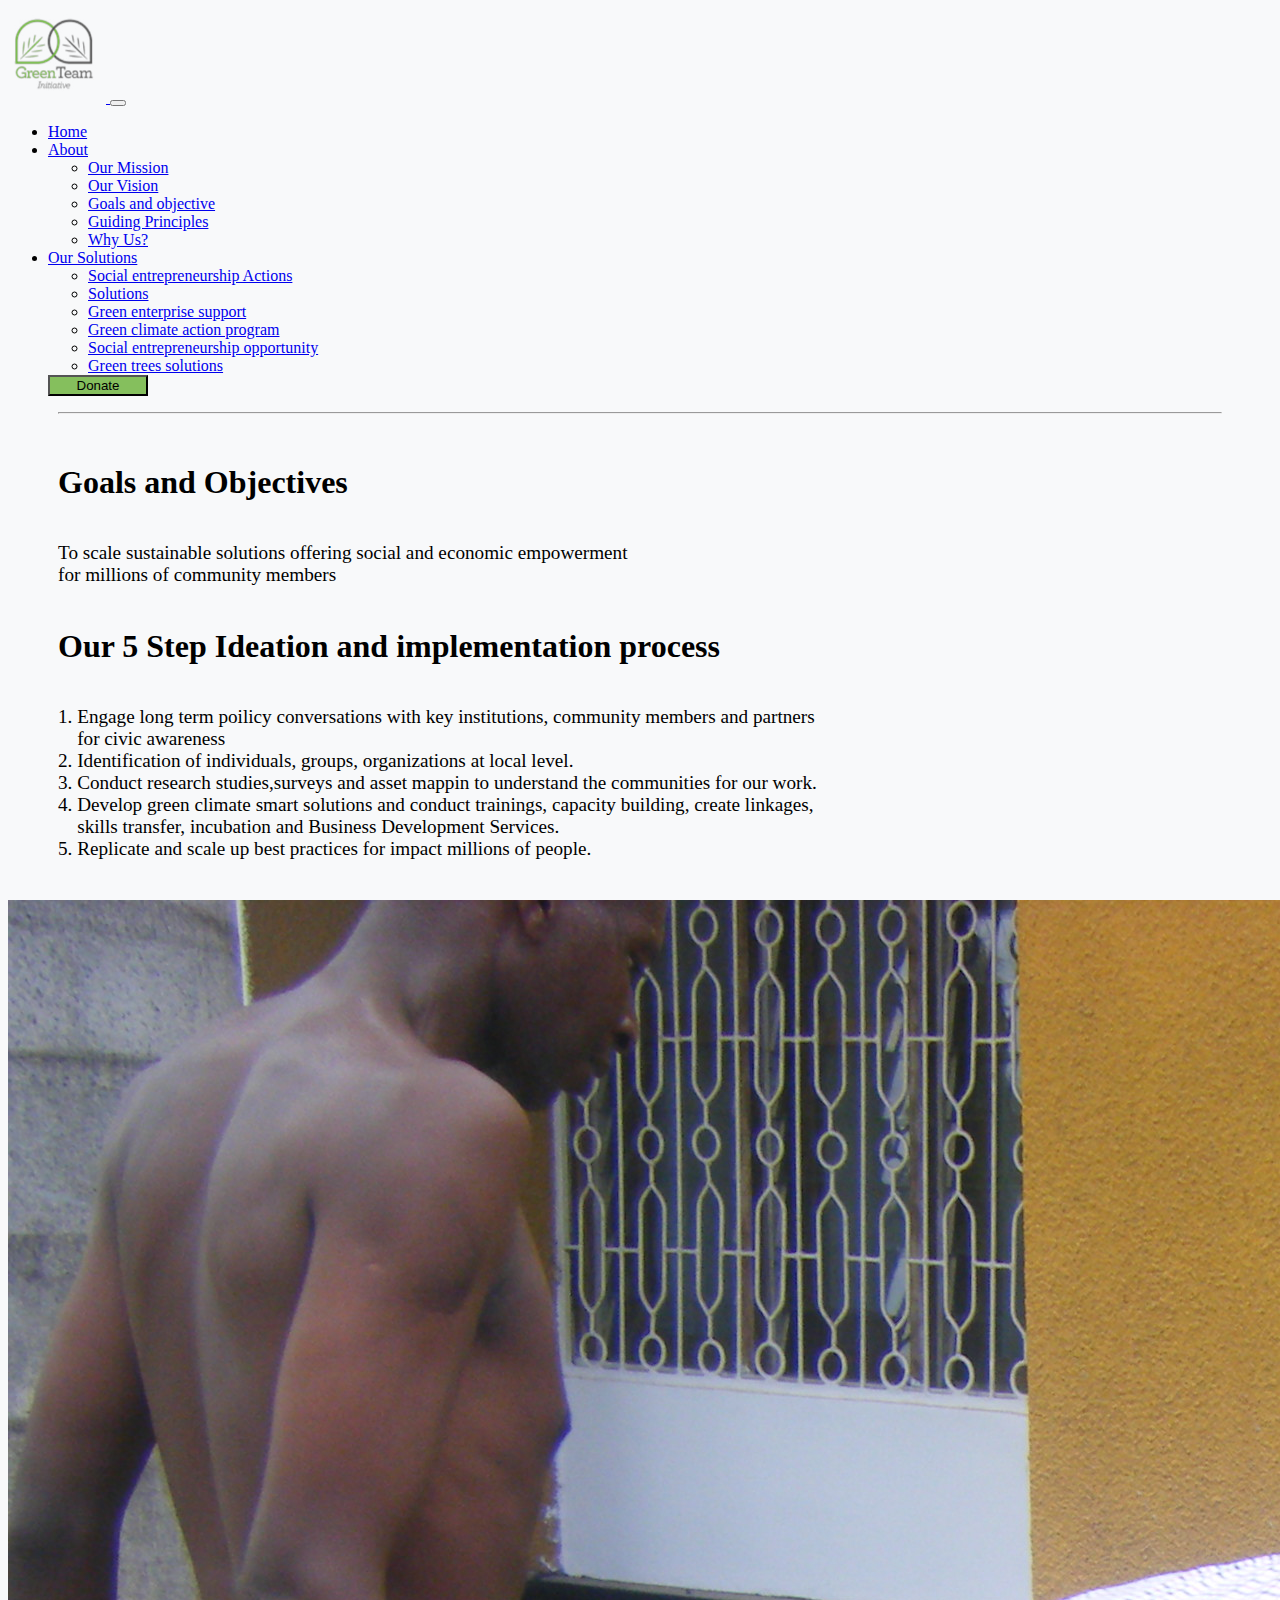
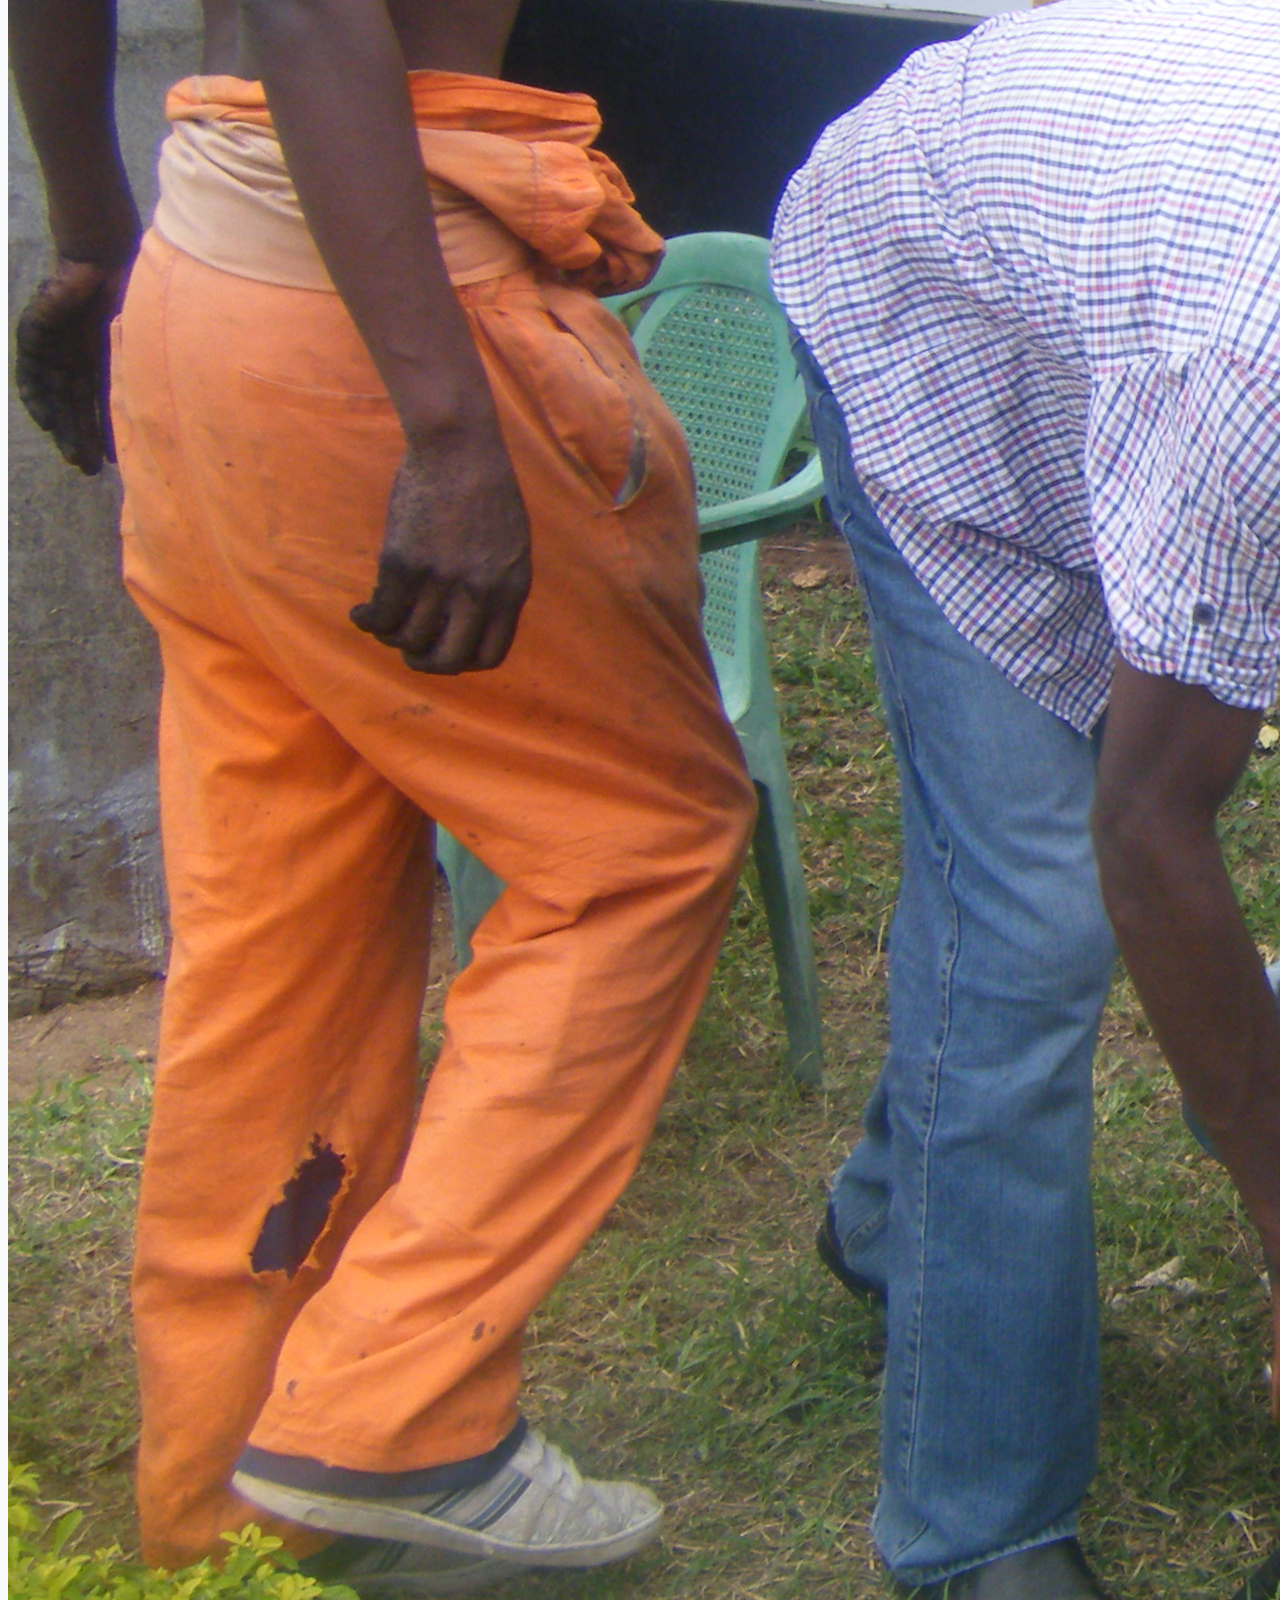
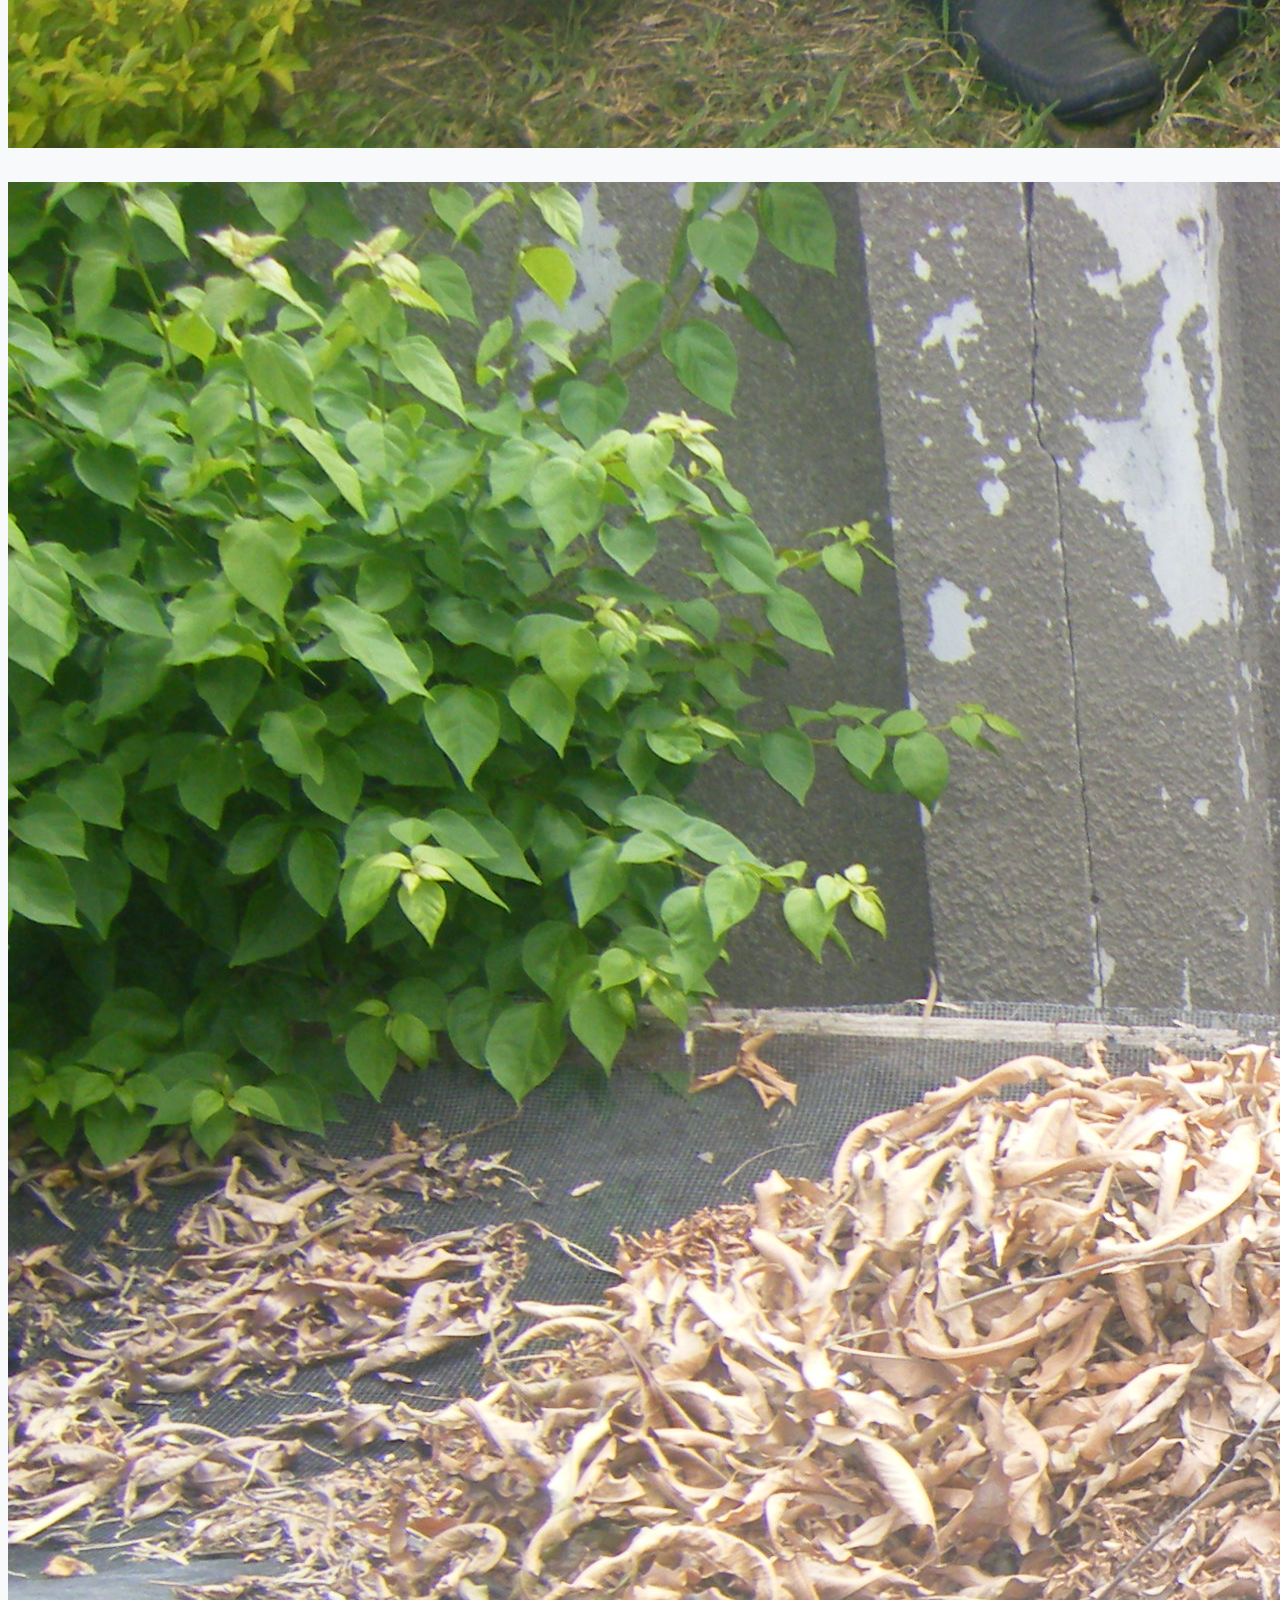
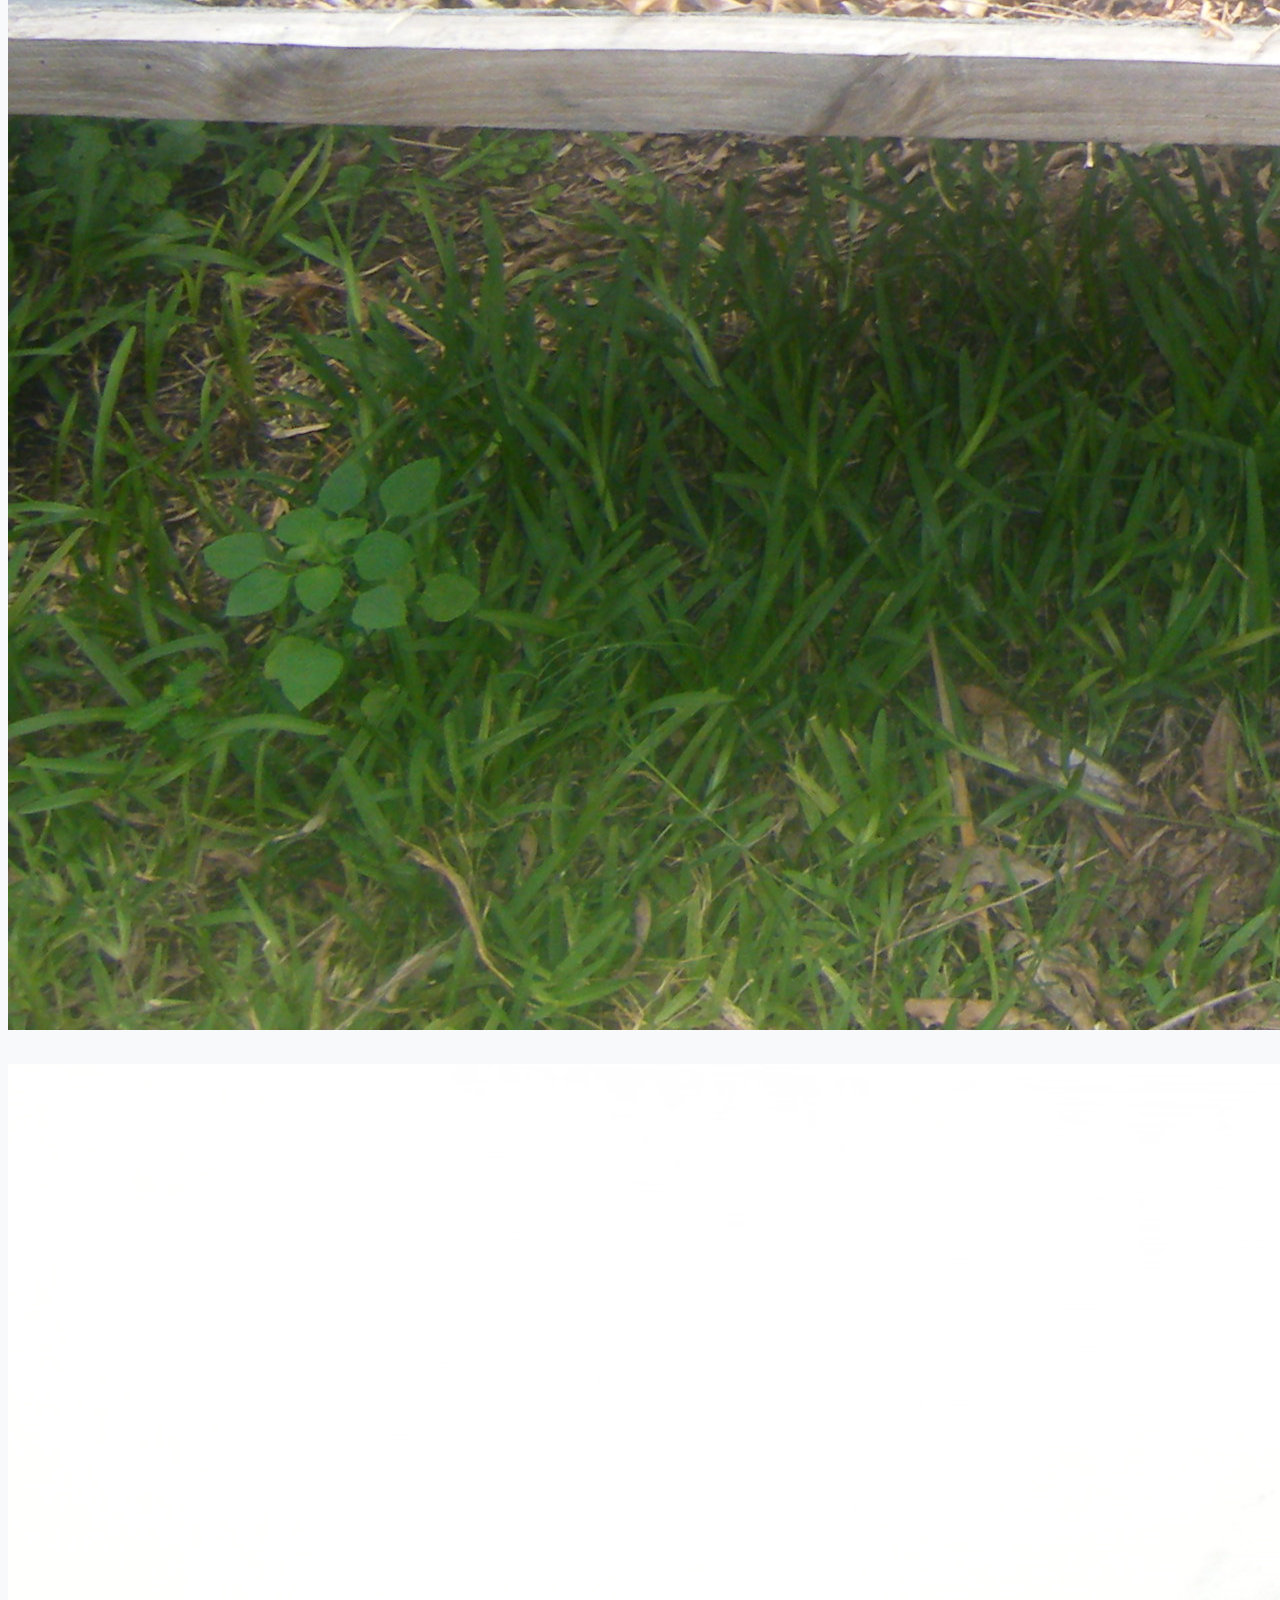
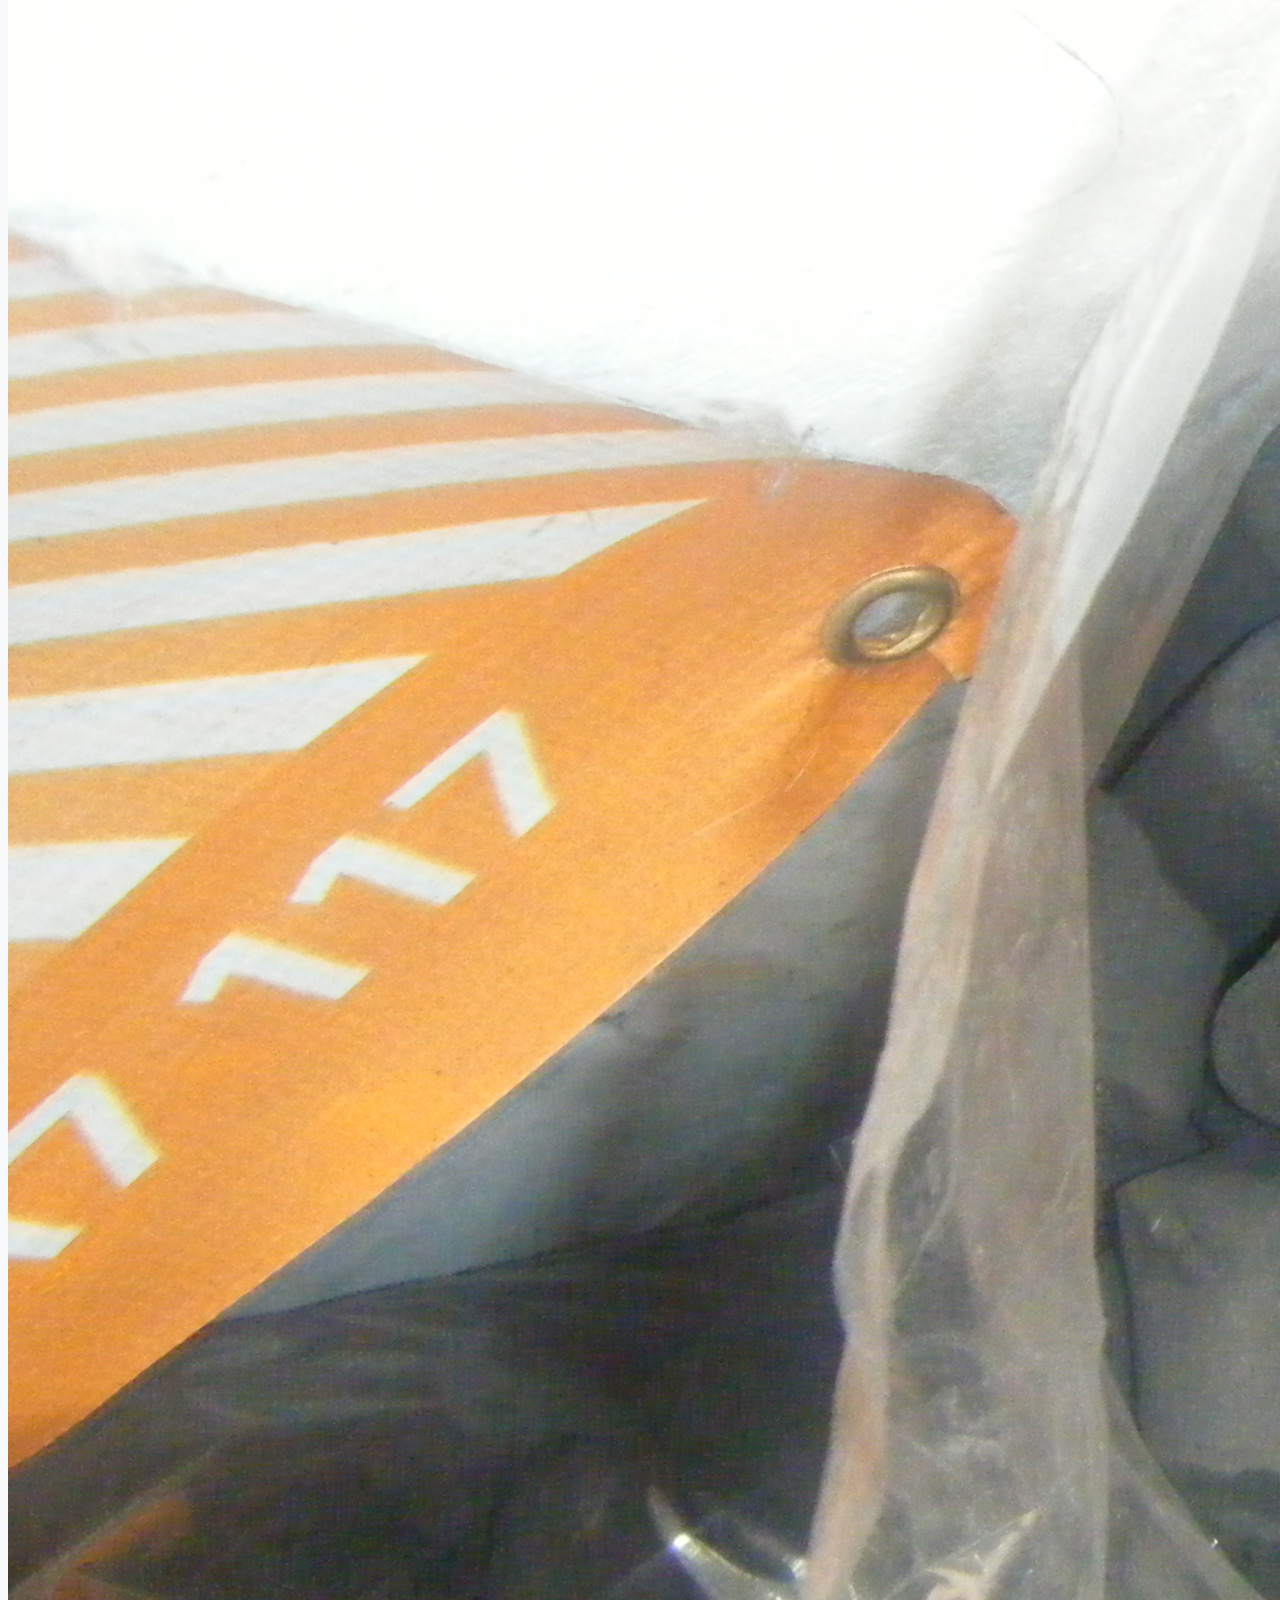
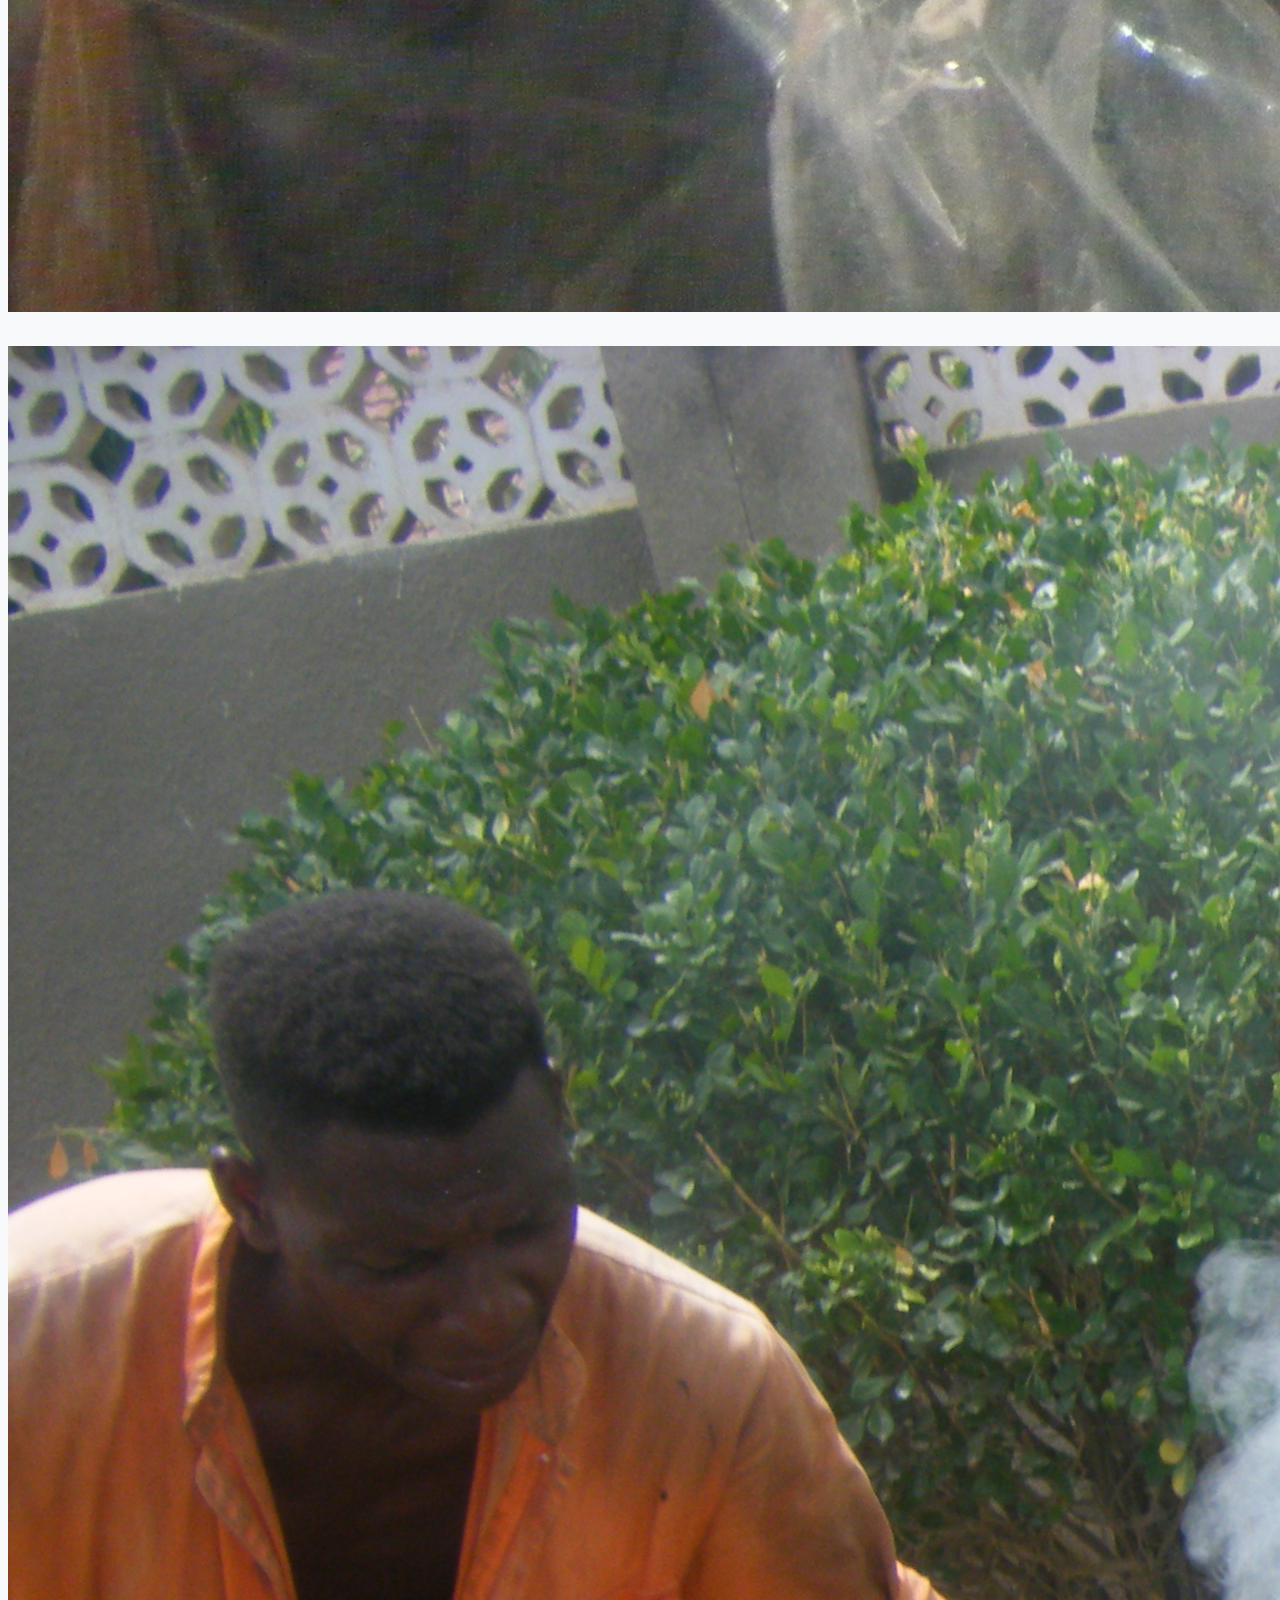
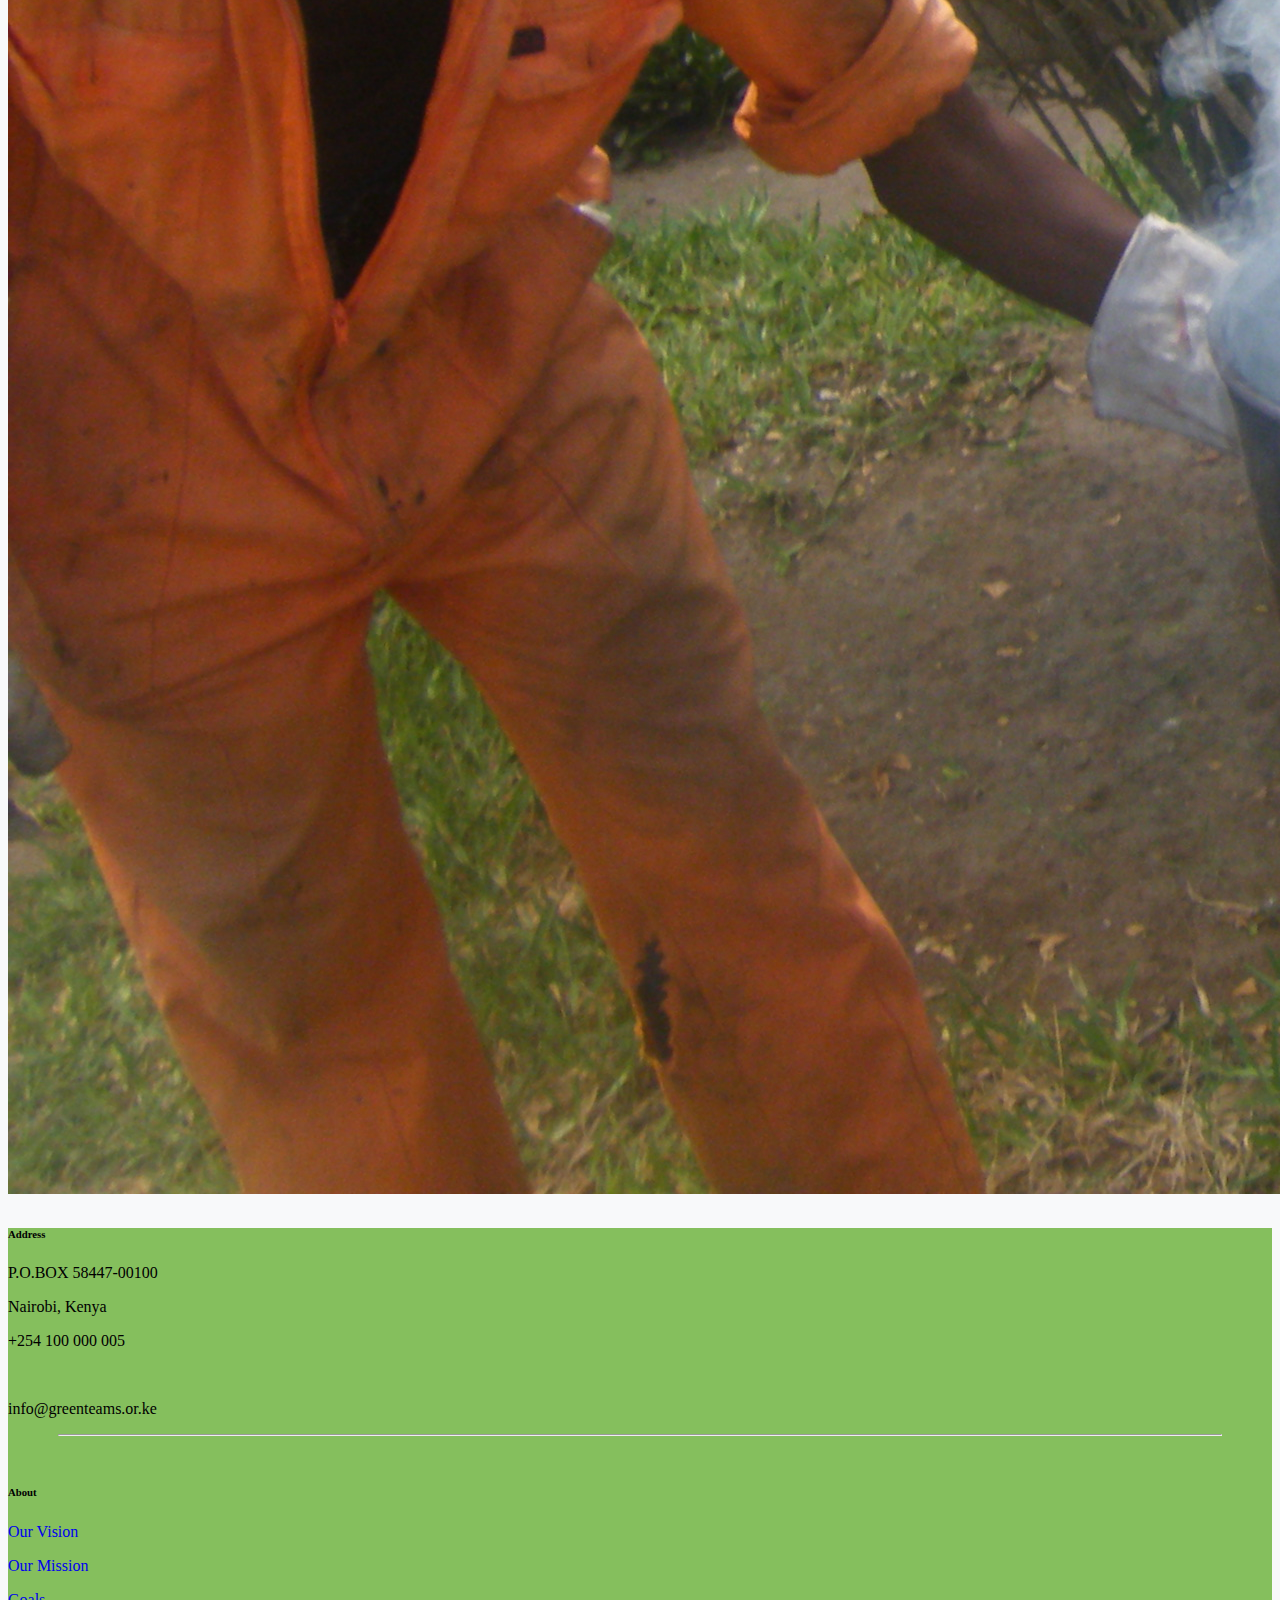
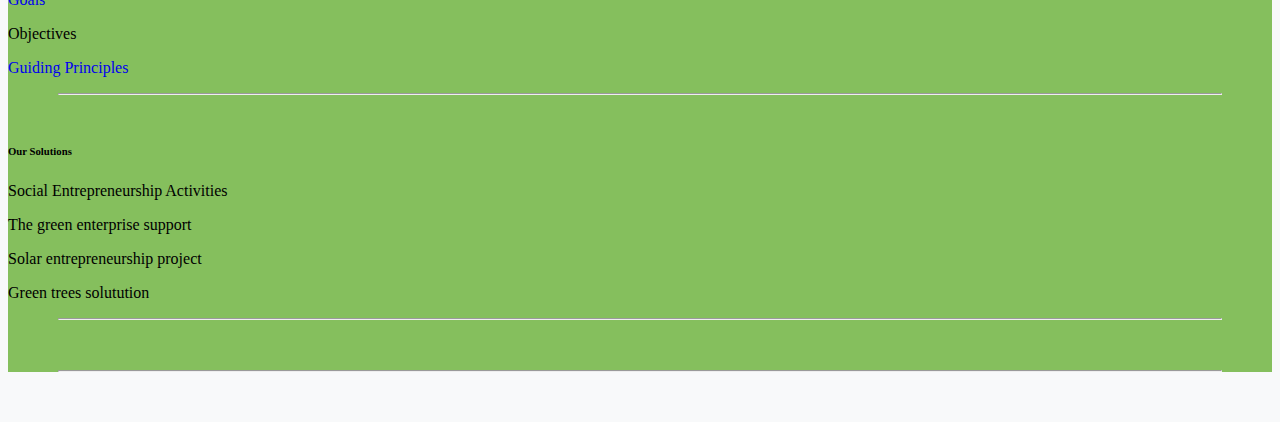
==== goals_and_objectives.html @ 404ea9c5 "Commit two" ====
<!DOCTYPE html>
<html lang="en">

<head>
  <meta charset="UTF-8">
  <meta http-equiv="X-UA-Compatible" content="IE=edge">
  <meta name="viewport" content="width=device-width, initial-scale=1.0">



  <!-- Bootstrap links below -->

  <link href="https://cdn.jsdelivr.net/npm/bootstrap@5.2.3/dist/css/bootstrap.min.css" rel="stylesheet"
    integrity="sha384-rbsA2VBKQhggwzxH7pPCaAqO46MgnOM80zW1RWuH61DGLwZJEdK2Kadq2F9CUG65" crossorigin="anonymous">
  <script src="https://cdn.jsdelivr.net/npm/bootstrap@5.2.3/dist/js/bootstrap.bundle.min.js"
    integrity="sha384-kenU1KFdBIe4zVF0s0G1M5b4hcpxyD9F7jL+jjXkk+Q2h455rYXK/7HAuoJl+0I4"
    crossorigin="anonymous"></script>

  <!-- bootstrap end -->

  <!-- CSS links below -->
  <link rel="stylesheet" href="assets/index.css">

  <link rel="icon" href="assets/Group 7.ico">

  <title>Team Green</title>
</head>

<body>
  <header>
    <nav class="navbar navbar-expand-lg bg-light">
      <div class="container-fluid">
        <a class="navbar-brand" href="index.html">
          <img src="/assets/Group 7.png" alt="logo">
        </a>
        <button class="navbar-toggler" type="button" data-bs-toggle="collapse" data-bs-target="#navbarSupportedContent"
          aria-controls="navbarSupportedContent" aria-expanded="false" aria-label="Toggle navigation">
          <span class="navbar-toggler-icon"></span>
        </button>
        <div class="collapse navbar-collapse" id="navbarSupportedContent">
          <ul class="navbar-nav ms-auto mb-2 mb-lg-0">
            <li class="nav-item">
              <a class="nav-link active" aria-current="page" href="index.html">Home</a>
            </li>

            <li class="nav-item dropdown">
              <a class="nav-link dropdown-toggle" href="#" role="button" data-bs-toggle="dropdown"
                aria-expanded="false">
                About
              </a>
              <ul class="dropdown-menu">
                <li><a class="dropdown-item" href="mission.html">Our Mission</a></li>
                <li><a class="dropdown-item" href="our_vision.html">Our Vision</a></li>
                <li><a class="dropdown-item" href="goals_and_objectives.html">Goals and objective</a></li>
                <li><a class="dropdown-item" href="guiding_principles.html">Guiding Principles</a></li>
                <li><a class="dropdown-item" href="#">Why Us?</a></li>
              </ul>
            </li>

            <li class="nav-item dropdown">
              <a class="nav-link dropdown-toggle" href="#" role="button" data-bs-toggle="dropdown"
                aria-expanded="false">
                Our Solutions
              </a>
              <ul class="dropdown-menu">
                <li><a class="dropdown-item" href="#">Social entrepreneurship Actions</a></li>
                <li><a class="dropdown-item" href="#">Solutions</a></li>
                <li><a class="dropdown-item" href="#">Green enterprise support</a></li>
                <li><a class="dropdown-item" href="#">Green climate action program</a></li>
                <li><a class="dropdown-item" href="#">Social entrepreneurship opportunity</a></li>
                <li><a class="dropdown-item" href="#">Green trees solutions</a></li>
              </ul>
            </li>
            <button type="button" class="btn btn-success">Donate</button>
          </ul>
          
        </div>
      </div>
    </nav>
  </header>

  <hr class="border border-dark border-3 opacity-75">

  <h1>Goals and Objectives</h1>

  <p class="paragraph">To scale sustainable solutions offering social and economic empowerment <br> for millions of community members</p>

  <h1>Our 5 Step Ideation and implementation process</h1>

  <p class="paragraph">
    1. Engage long term poilicy conversations with key institutions, community members and partners <br>&nbsp; &nbsp; for civic awareness
    <br>
    2. Identification of individuals, groups, organizations at local level.
    <br>
    3. Conduct research studies,surveys and asset mappin to understand the communities for our work.
    <br>
    4. Develop green climate smart solutions and conduct trainings, capacity building, create linkages, <br>&nbsp; &nbsp; skills transfer, incubation and Business Development Services.
    <br>
    5. Replicate and scale up best practices for impact millions of people.
  </p>

  <div class="container">
    <div class="row row-cols-2">
      <div class="col">
        <img src="/assets/G1.jpg" class="img-fluid" alt="...">
      </div>
      <div class="col">
        <img src="/assets/G2.jpg" class="img-fluid" alt="...">
      </div>
      <div class="col">
        <img src="/assets/G3.jpg" class="img-fluid" alt="...">
      </div>
      <div class="col">
        <img src="/assets/G4.jpg" class="img-fluid" alt="...">
      </div>
    </div>
  </div>

  <!-- footer start -->

  <!-- Remove the container if you want to extend the Footer to full width. -->
  <div class="">
    <!-- Footer -->
    <footer class="text-center text-lg-start text-white" style="background-color: #85bf5d">
      <!-- Grid container -->
      <div class="container-fluid p-4 pb-0">
        <!-- Section: Links -->
        <section class="">
          <!--Grid row-->
          <div class="row">
            <!-- Grid column -->
            <div class="col-md-3 col-lg-3 col-xl-3 mx-auto mt-3">
              <h6 class="text-uppercase mb-4 font-weight-bold">
                Address
              </h6>
              <p>
                P.O.BOX 58447-00100
              </p>
              <p>
                Nairobi, Kenya
              </p>
              <p>
                +254 100 000 005
              </p>
              <br>
              <p>
                info@greenteams.or.ke
              </p>
            </div>
            <!-- Grid column -->

            <hr class="w-100 clearfix d-md-none" />

            <!-- Grid column -->
            <div class="col-md-2 col-lg-2 col-xl-2 mx-auto mt-3">
              <h6 class="text-uppercase mb-4 font-weight-bold">About</h6>
              <p>
                <a class="text-white" href="our_vision.html">Our Vision</a>
              </p>
              <p>
                <a class="text-white" href="mission.html">Our Mission</a>
              </p>
              <p>
                <a class="text-white" href="goals_and_objectives.html">Goals</a>
              </p>
              <p>
                <a class="text-white">Objectives</a>
              </p>
              <p>
                <a class="text-white" href="guiding_principles.html">Guiding Principles</a>
              </p>
            </div>
            <!-- Grid column -->

            <hr class="w-100 clearfix d-md-none" />

            <!-- Grid column -->
            <div class="col-md-3 col-lg-2 col-xl-2 mx-auto mt-3">
              <h6 class="text-uppercase mb-4 font-weight-bold">
                Our Solutions
              </h6>
              <p>
                <a class="text-white">Social Entrepreneurship Activities</a>
              </p>
              <p>
                <a class="text-white">The green enterprise support</a>
              </p>
              <p>
                <a class="text-white">Solar entrepreneurship project</a>
              </p>
              <p>
                <a class="text-white">Green trees solutution</a>
              </p>
            </div>

            <!-- Grid column -->
            <hr class="w-100 clearfix d-md-none" />

            <!-- Grid column -->
            <!-- <div class="col-md-4 col-lg-3 col-xl-3 mx-auto mt-3">
            <h6 class="text-uppercase mb-4 font-weight-bold">Contact</h6>
            <p><i class="fas fa-home mr-3"></i> New York, NY 10012, US</p>
            <p><i class="fas fa-envelope mr-3"></i> info@gmail.com</p>
            <p><i class="fas fa-phone mr-3"></i> + 01 234 567 88</p>
            <p><i class="fas fa-print mr-3"></i> + 01 234 567 89</p>
          </div> -->
            <!-- Grid column -->
          </div>
          <!--Grid row-->
        </section>
        <!-- Section: Links -->

        <hr class="my-3">

        <!-- Section: Copyright -->
        <section class="p-3 pt-0">
          <div class="row d-flex align-items-center">
            <!-- Grid column -->
            <div class="col-md-7 col-lg-8 text-center text-md-start">
              <!-- Copyright -->
              <div class="p-3">

                <a class="text-white" href="https://mdbootstrap.com/"></a>
              </div>
              <!-- Copyright -->
            </div>
            <!-- Grid column -->

            <!-- Grid column -->
            <div class="col-md-5 col-lg-4 ml-lg-0 text-center text-md-end">
              <!-- Facebook -->
              <!-- <a
               class="btn btn-outline-light btn-floating m-1"
               class="text-white"
               role="button"
               ><i class="fab fa-facebook-f"></i
              ></a> -->

              <!-- Twitter -->
              <!-- <a
               class="btn btn-outline-light btn-floating m-1"
               class="text-white"
               role="button"
               ><i class="fab fa-twitter"></i
              ></a> -->

              <!-- Google -->
              <!-- <a
               class="btn btn-outline-light btn-floating m-1"
               class="text-white"
               role="button"
               ><i class="fab fa-google"></i
              ></a> -->

              <!-- Instagram -->
              <!-- <a
               class="btn btn-outline-light btn-floating m-1"
               class="text-white"
               role="button"
               ><i class="fab fa-instagram"></i
              ></a> -->
            </div>
            <!-- Grid column -->
          </div>
        </section>
        <!-- Section: Copyright -->
      </div>
      <!-- Grid container -->
    </footer>
    <!-- Footer -->
  </div>
  <!-- End of .container -->




  <!-- footer end -->
</body>

</html>
---- assets/index.css ----
body{
    background-color: #f8f9fa;
}
.main-container{
    margin-bottom: 100px;
    background-image: url('/assets/Rural-solar-renewafrica.biz_.jpg');
    background-size: cover;
}

.my-container{
    padding-top: 300px;
}

.main-container-2{
    margin-bottom: 30px;
    background-image: url('/assets/PHOTO-2020-01-10-13-10-44.png');
    height: 879px;
}

.main-container-3{
    margin-top: 30px;
}

.main-h1{
    color: white;
    font-size: 1 em;
}

.main-h2{
    color: white;
    font-size: 1 em;
}

.page-text{
    color: white;
    font-size: 1 em;
}

.page-text-1{
    color: black;
    font-size: 1 em;
}

h5{
    color: white;
    font-size: 1 em;
}


.green-box{
    background-color: #85bf5d;
    padding: 10px;
}

.green-box-2{
    margin-top: 200px;
    background-color: #85bf5d;
    padding: 10px;
}

.page-text-2{
    color: white;
    font-size: 1 em;
}

hr{
    margin: 50px;
    margin-top: 0px;
}

.paragraph{
    padding-left: 50px;
    font-size: 1.2em;
    padding-bottom: 20px;
}

.btn-success{
    background-color: #85bf5d;
    outline: #85bf5d, solid, 10px;
    width: 100px;
    border-radius: 0%;
}

.btn-success:hover{
    background-color: white;
    color: #85bf5d;
    width: 100px;
    border-radius: 0%;
}

.text-white{
    text-decoration: none;
}

.my-container{
    margin-bottom: 100px;
}

.text-box{
    background-color: #85bf5d;
    color: #f8f9fa;
    position: absolute;
    bottom: 50px;
    left: 50px;
    padding: 10px;
}

.intro {
    background-image: url("/assets/ourvis.jpg");
    height: 879px;
    position: relative;
}

.nav-link-1{
    color: #85bf5d;
    text-decoration: none;
    text-align: center;
    padding: 15px;
}

.learn-1{
    background-color: transparent;
    color: white;
    border: 2px solid white;
    font-size: 1.2em;
    border-radius: 1px;
    /* margin-top: 380px;
    margin-left: 50px; */
}

.learn-2{
    background-color: transparent;
    color: white;
    border: 2px solid white;
    font-size: 1.2em;
    border-radius: 1px;
    margin-top: 380px;
    margin-left: 50px;
}

.arrow{
    color: white;
    width: 45px;
    height: 25px;
}

h1{
    margin-left: 50px;
    padding-bottom: 20px;
}

.col{
    margin-bottom: 30px;
    /* background-color: green;
    margin: 10px; */
}

.para, .h4c{
    background-color: #85bf5d;
    padding: 1rem;
    margin-bottom: 0;
}
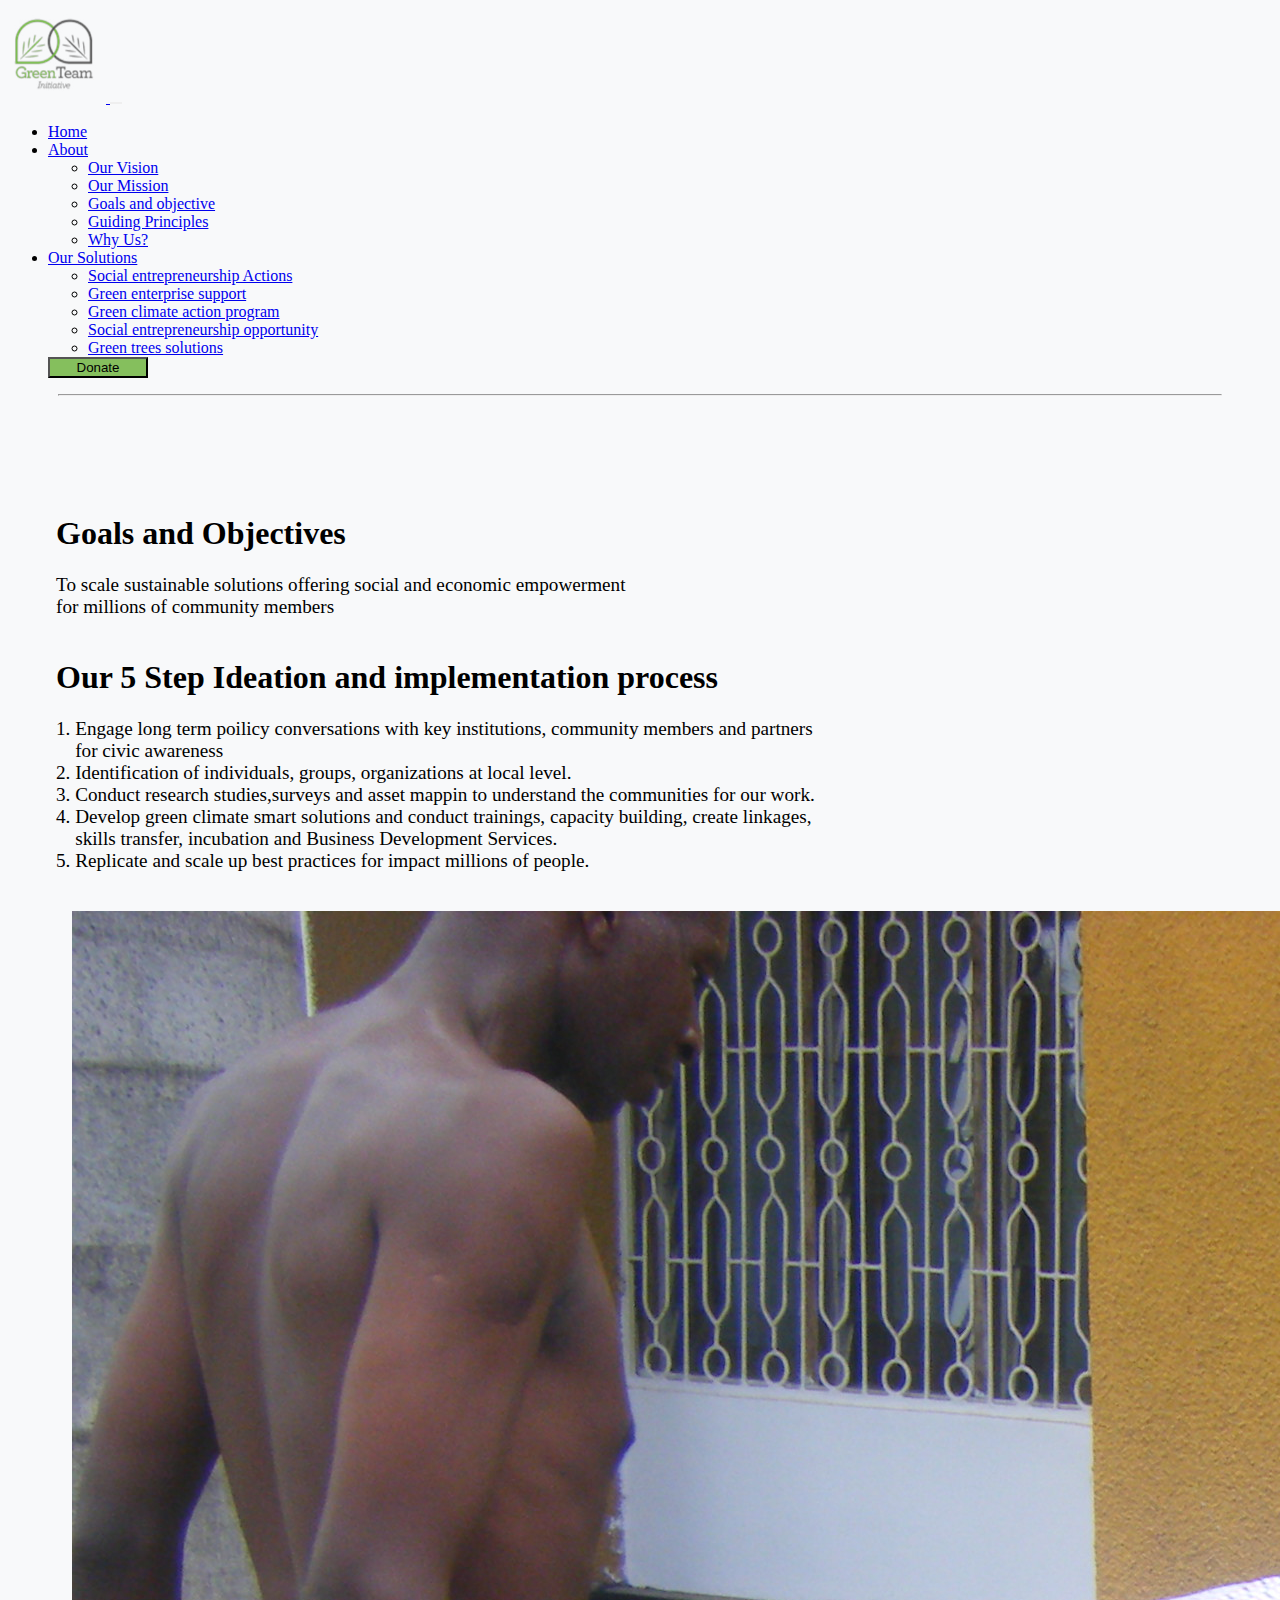
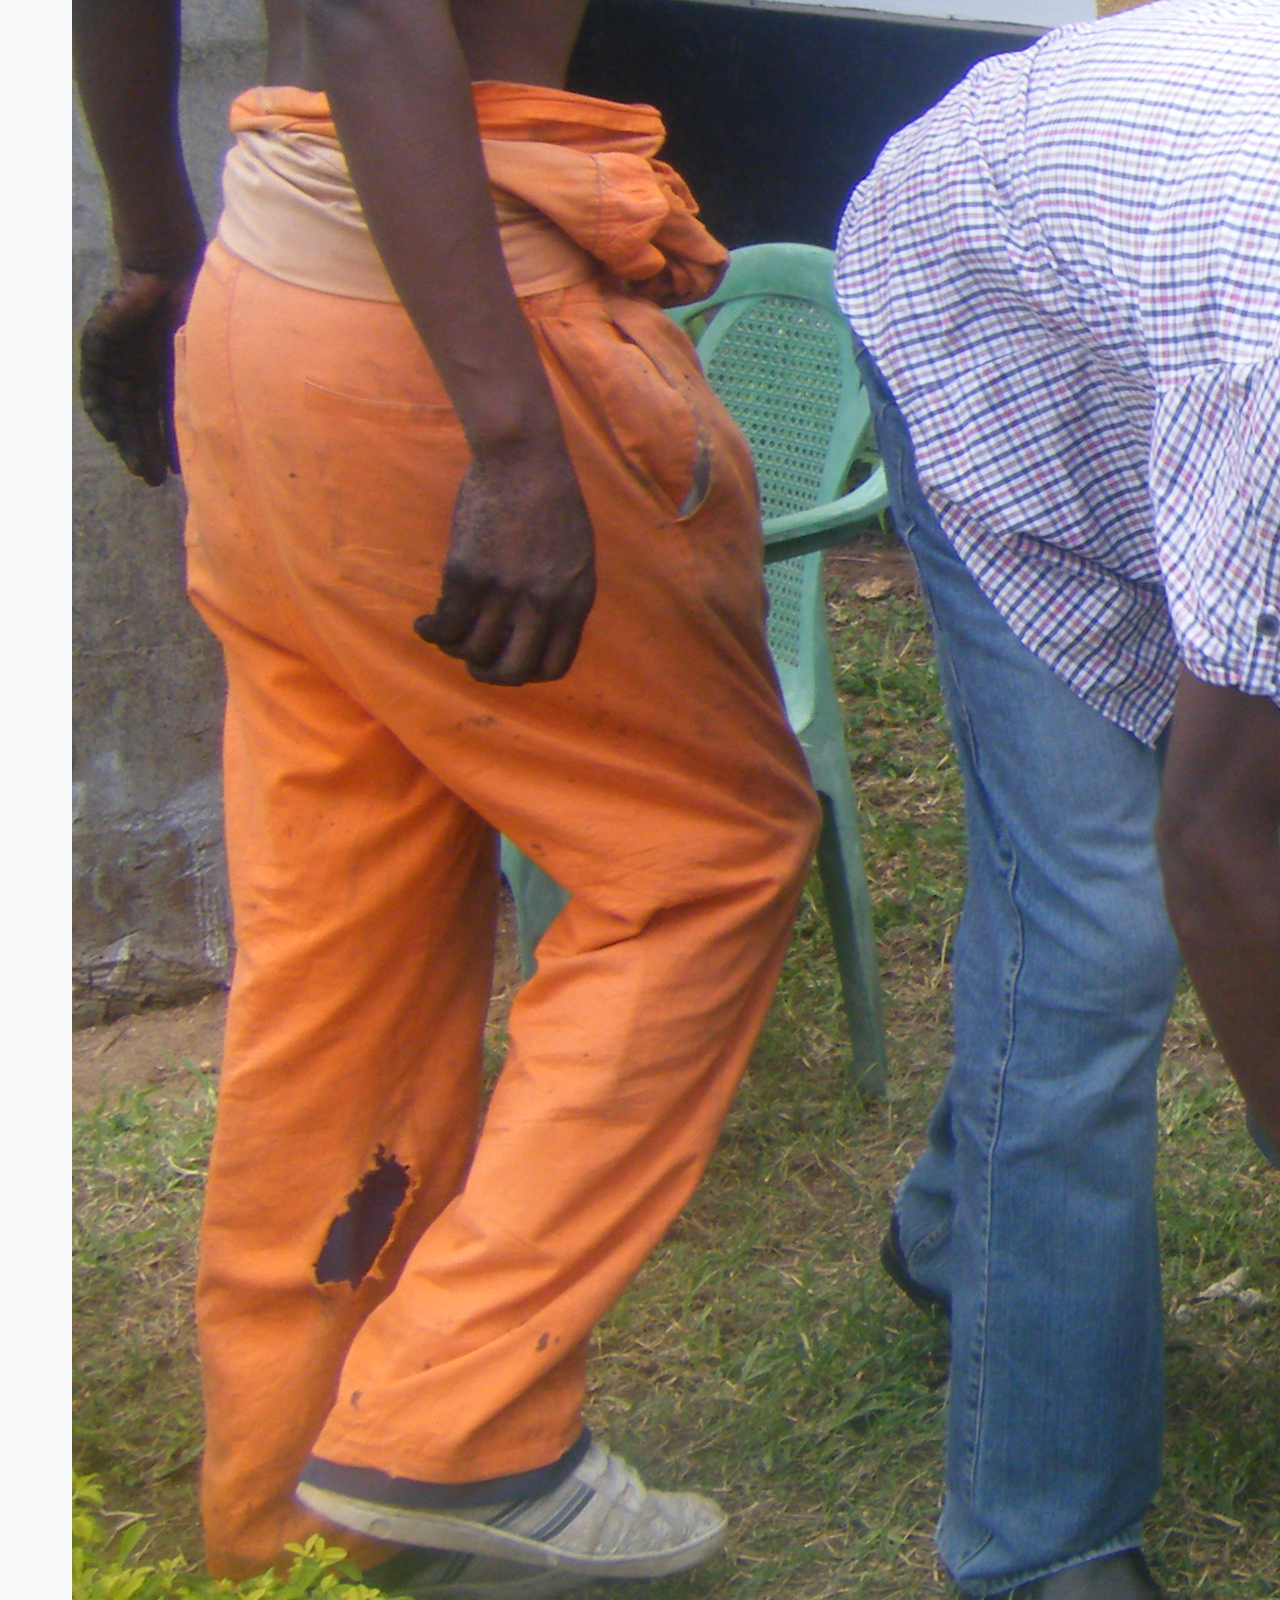
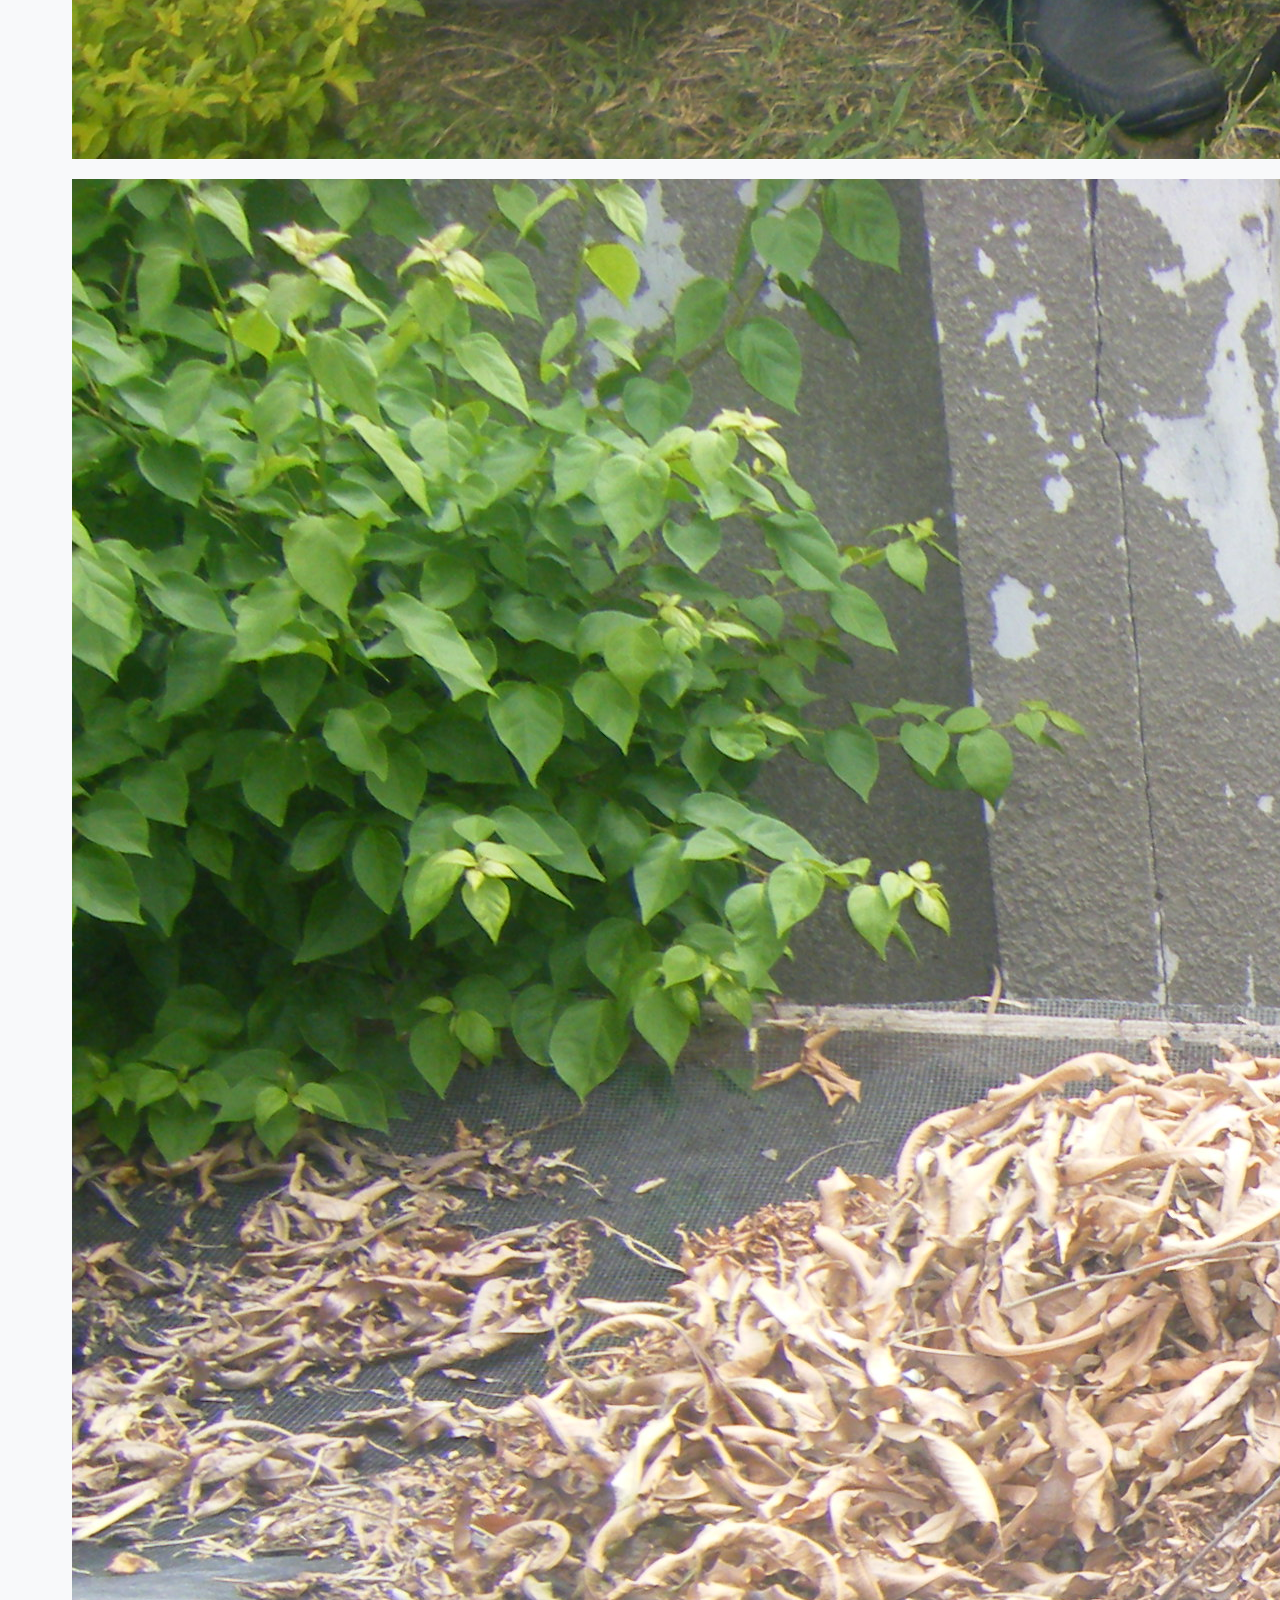
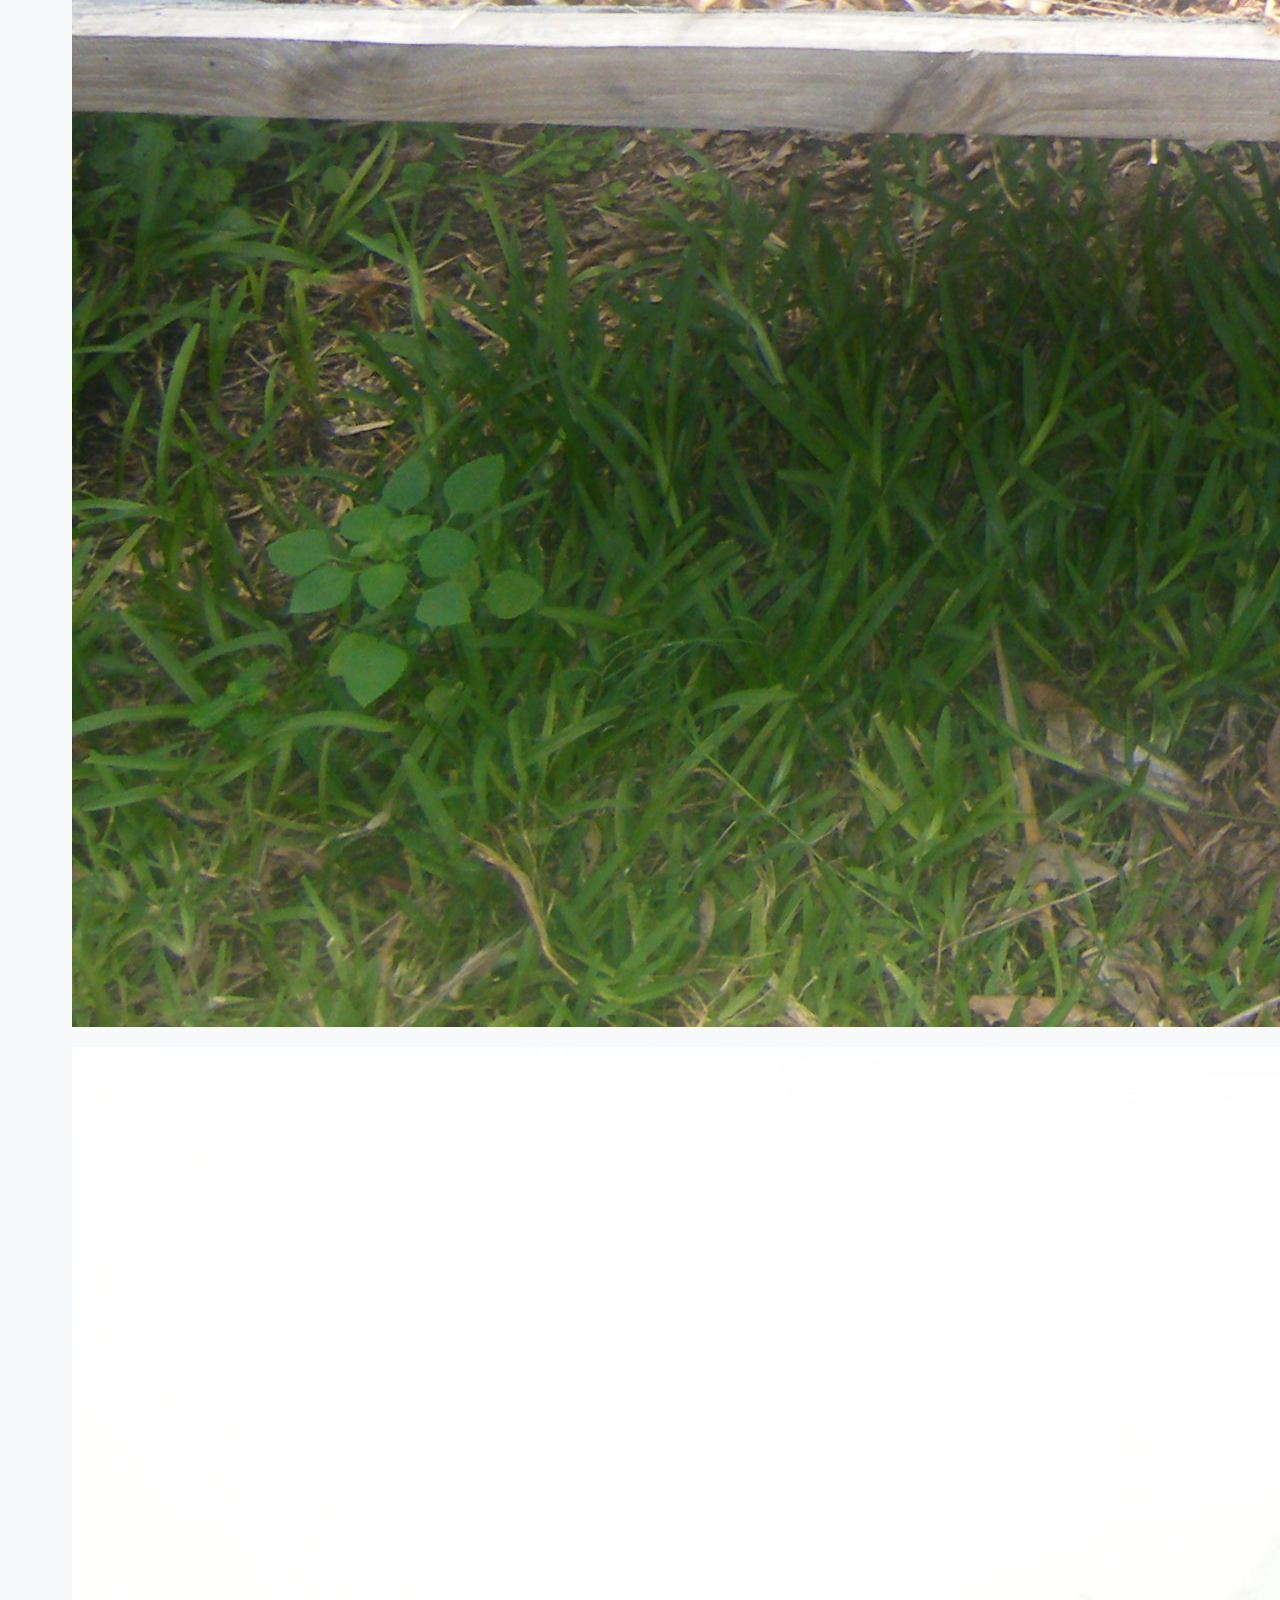
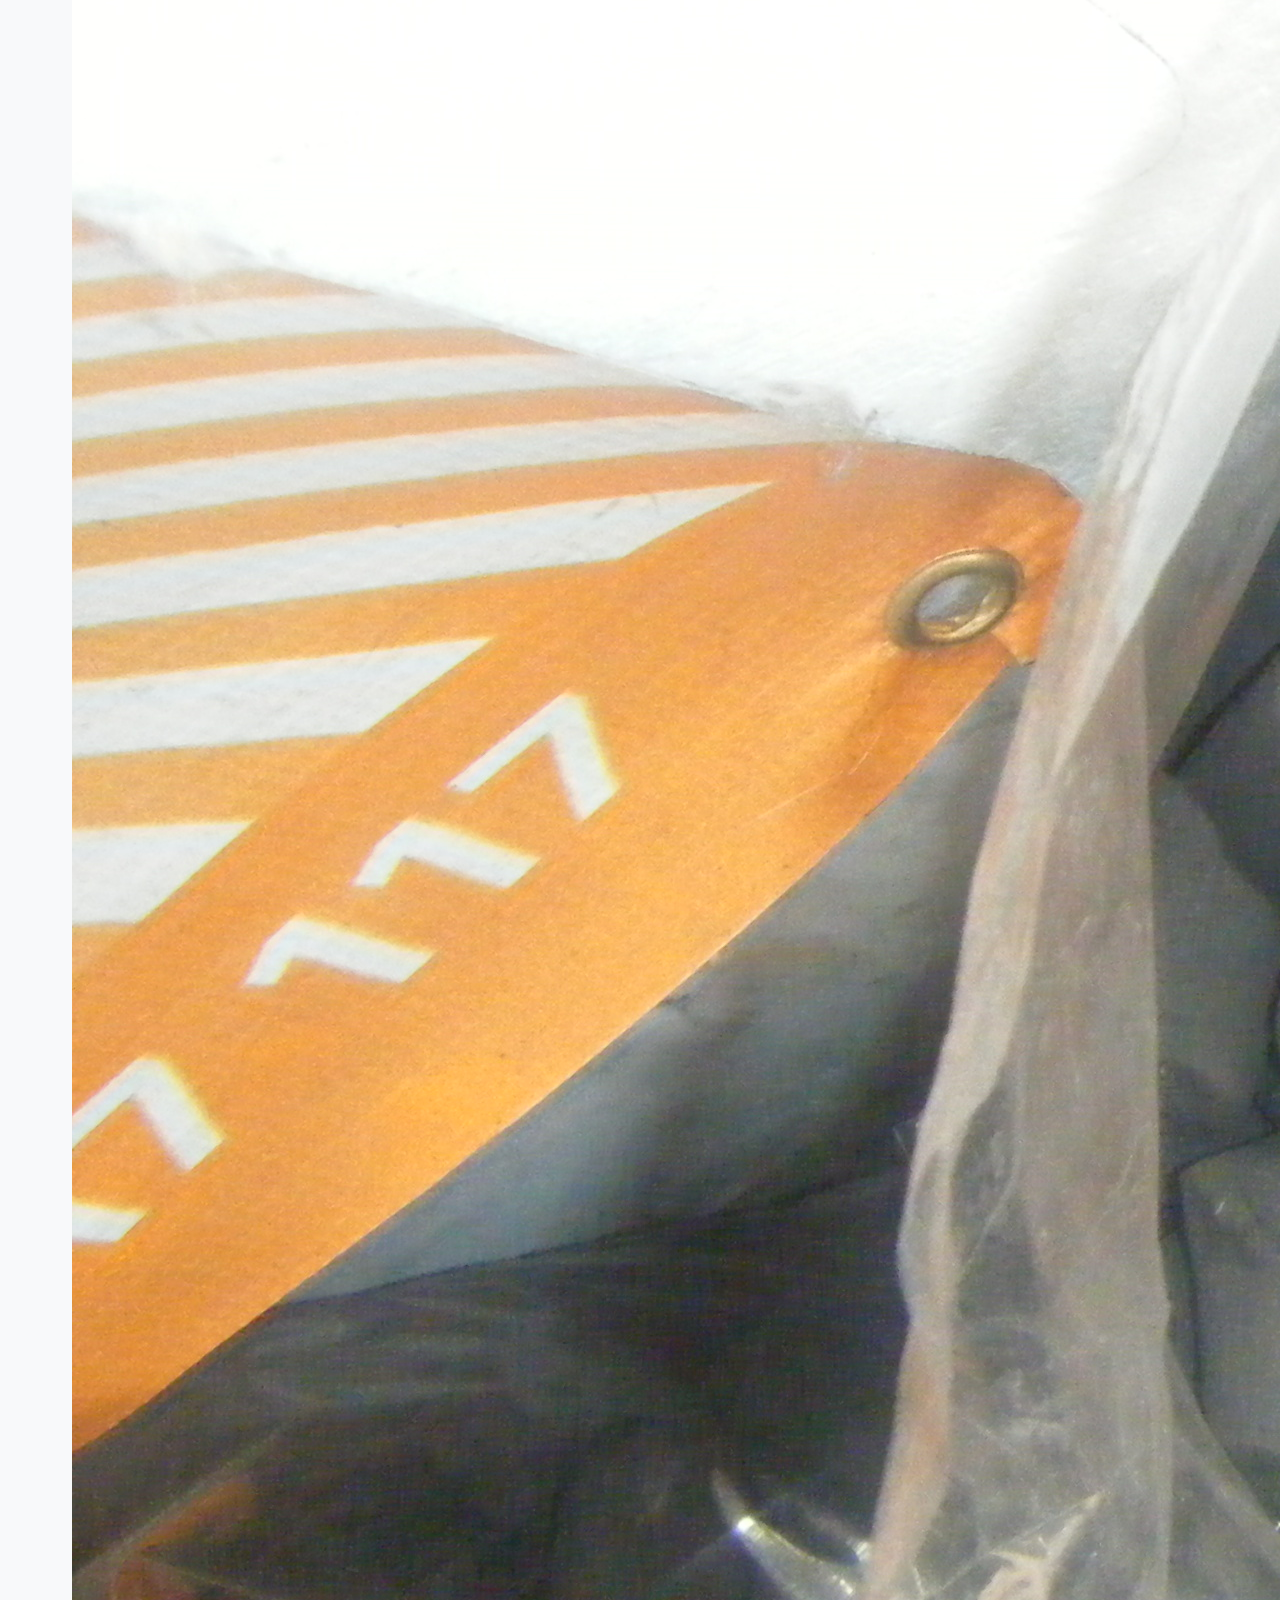
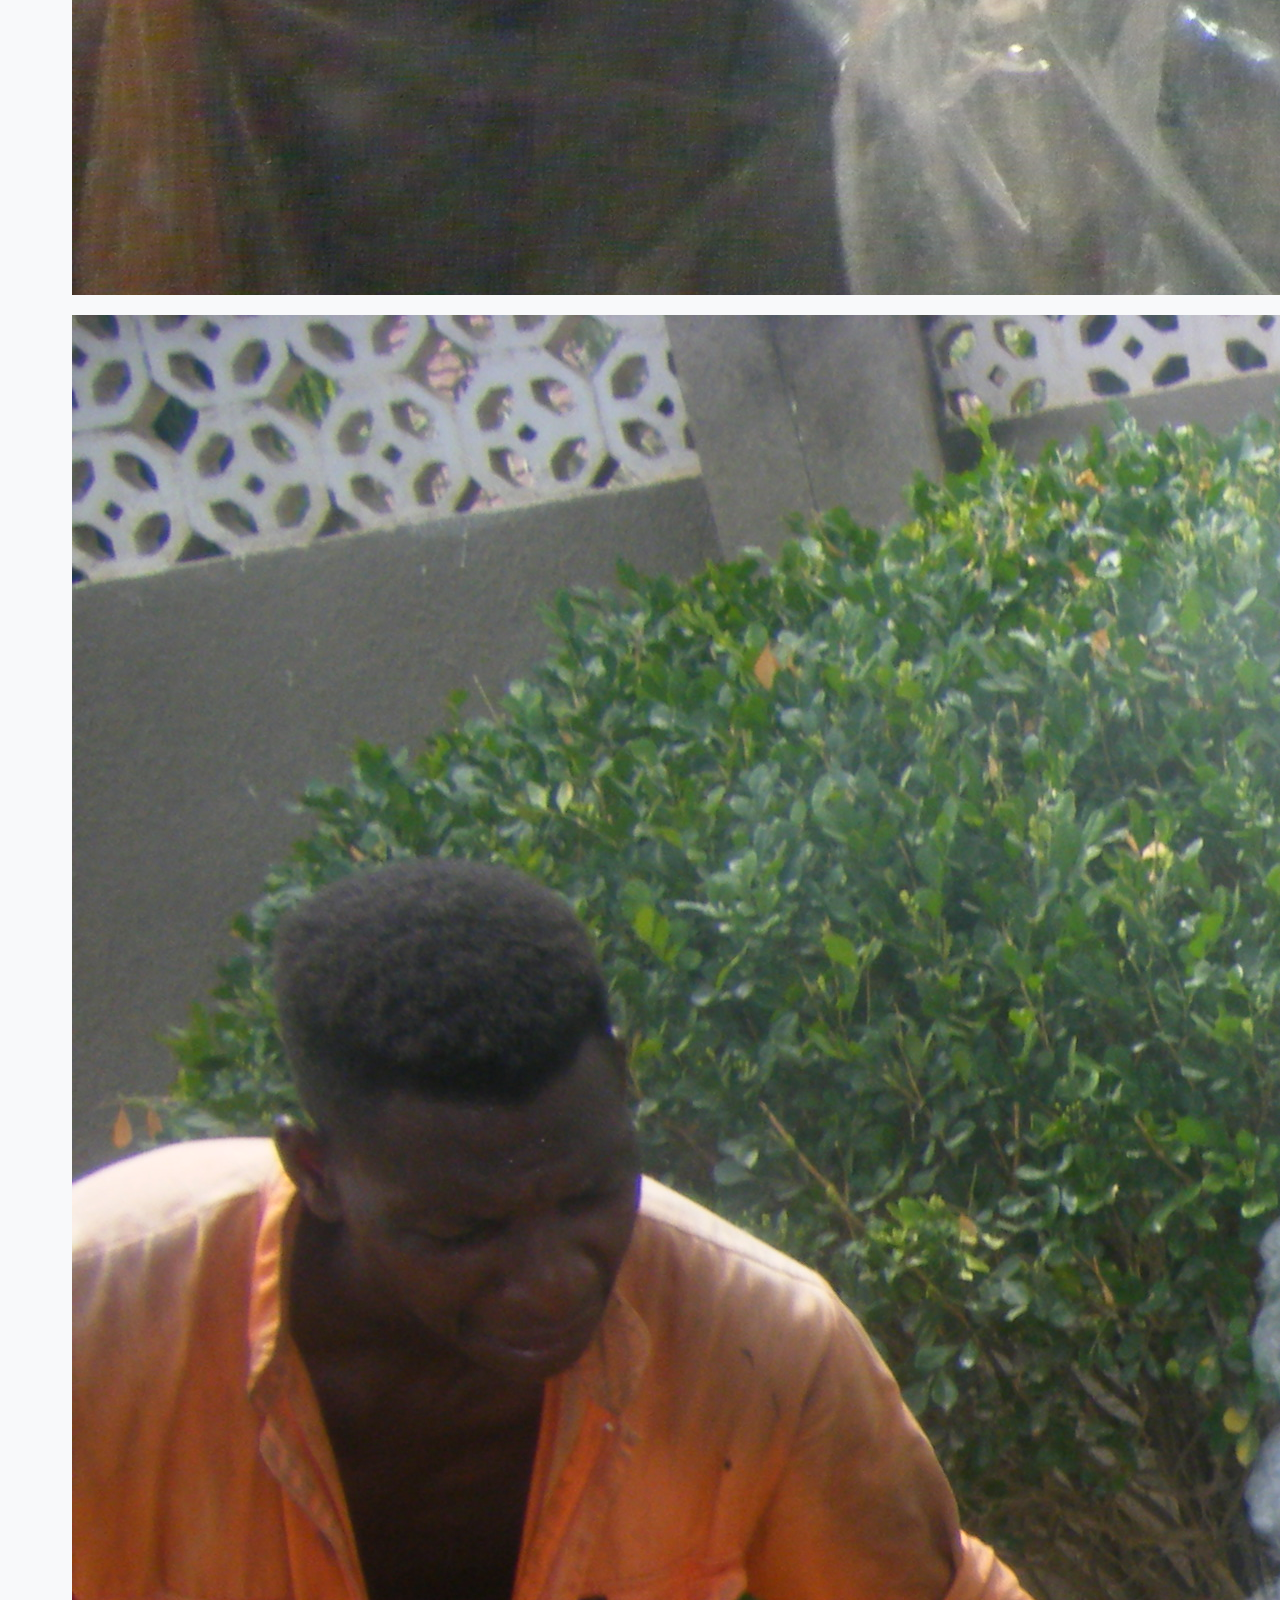
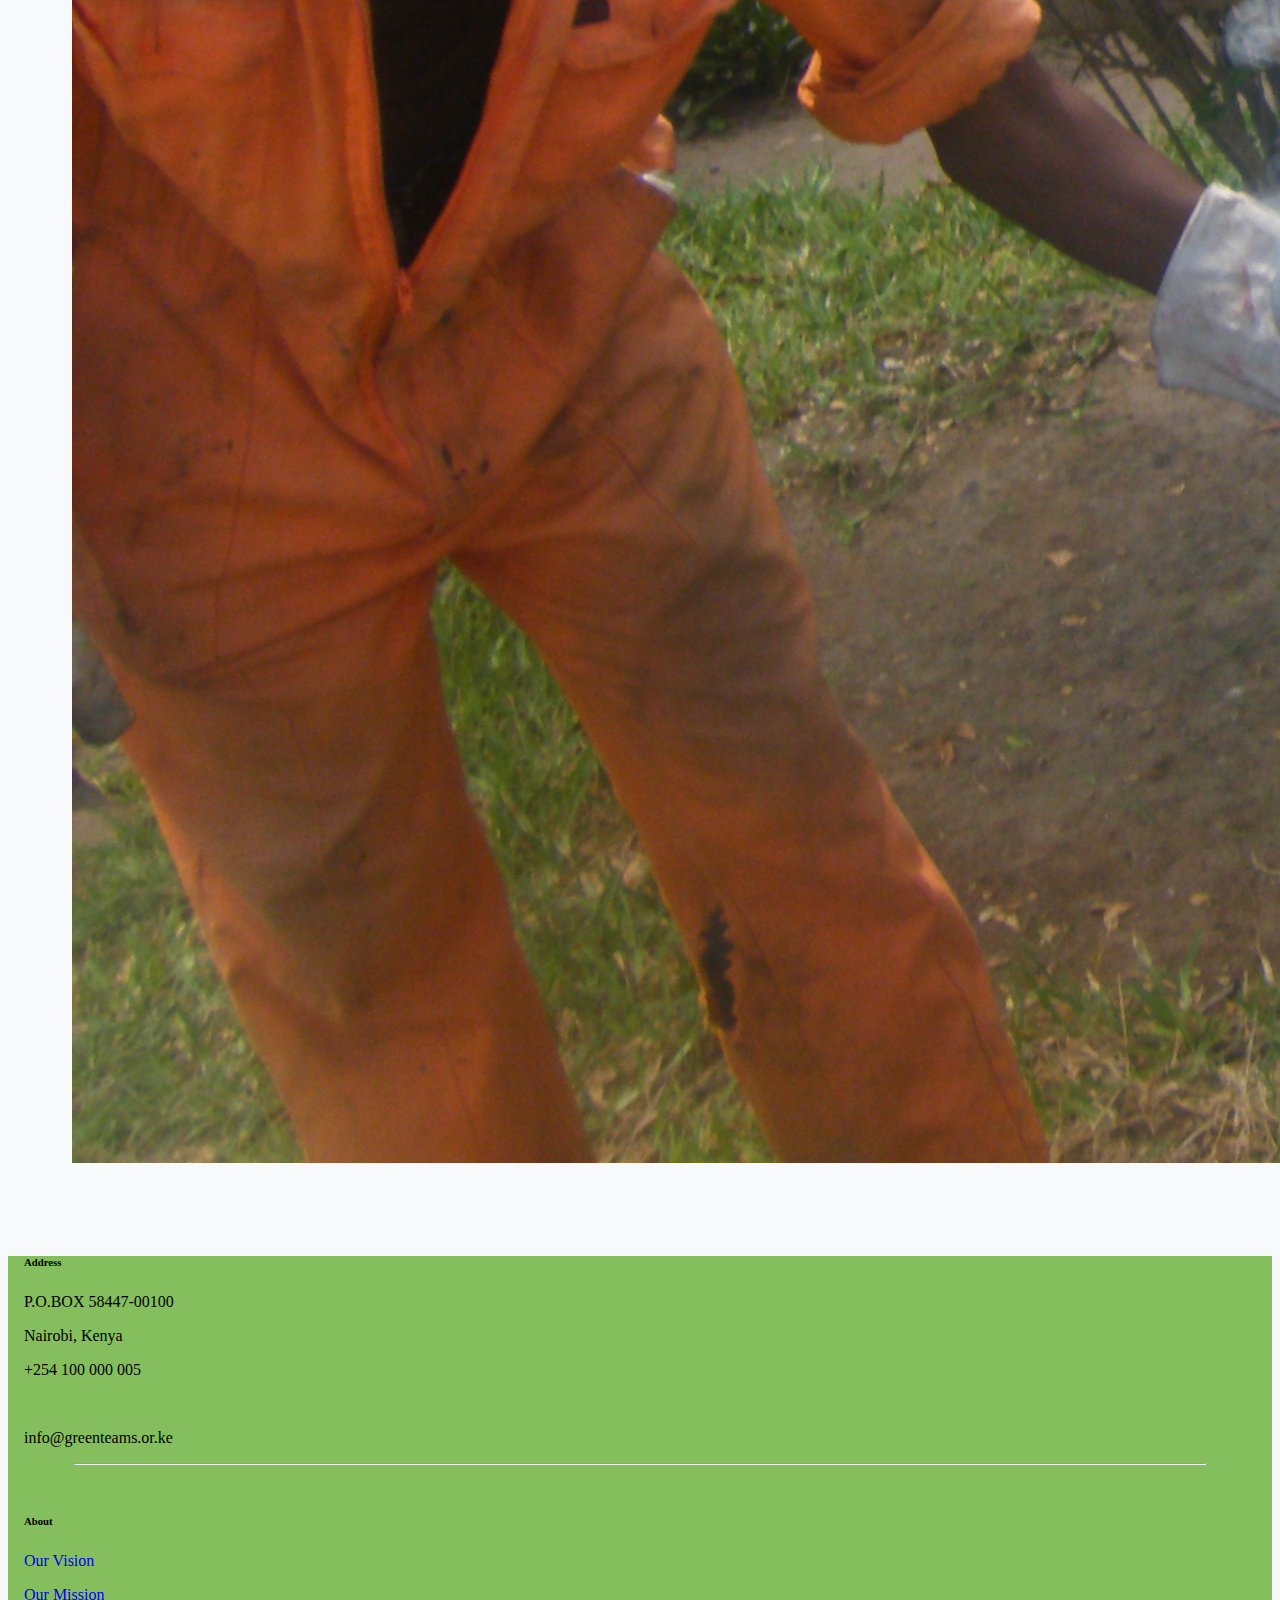
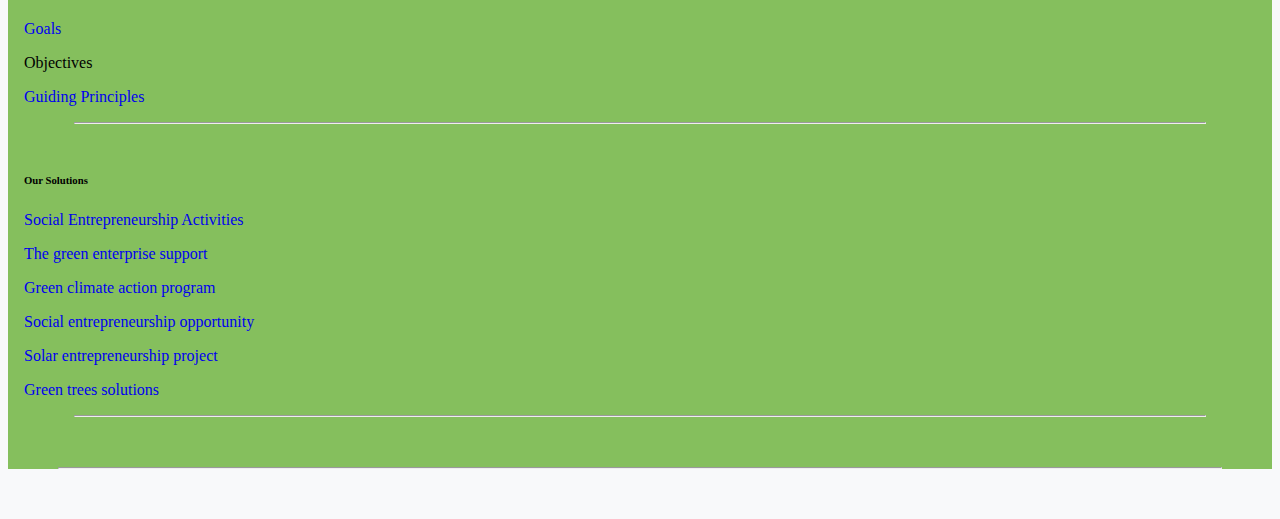
==== commit 0072c25a: "Commit towards changes 05/08" ====
--- a/goals_and_objectives.html
+++ b/goals_and_objectives.html
@@ -19,7 +19,7 @@
   <!-- bootstrap end -->
 
   <!-- CSS links below -->
-  <link rel="stylesheet" href="assets/index.css">
+  <link rel="stylesheet" href="/assets/index.css">
 
   <link rel="icon" href="assets/Group 7.ico">
 
@@ -28,9 +28,9 @@
 
 <body>
   <header>
-    <nav class="navbar navbar-expand-lg bg-light">
+    <nav class="navbar navbar-expand-lg">
       <div class="container-fluid">
-        <a class="navbar-brand" href="index.html">
+        <a class="navbar-brand" href="#">
           <img src="/assets/Group 7.png" alt="logo">
         </a>
         <button class="navbar-toggler" type="button" data-bs-toggle="collapse" data-bs-target="#navbarSupportedContent"
@@ -49,11 +49,11 @@
                 About
               </a>
               <ul class="dropdown-menu">
+                <li><a class="dropdown-item" href="our_vision.html">Our Vision</a></li>
                 <li><a class="dropdown-item" href="mission.html">Our Mission</a></li>
-                <li><a class="dropdown-item" href="our_vision.html">Our Vision</a></li>
                 <li><a class="dropdown-item" href="goals_and_objectives.html">Goals and objective</a></li>
                 <li><a class="dropdown-item" href="guiding_principles.html">Guiding Principles</a></li>
-                <li><a class="dropdown-item" href="#">Why Us?</a></li>
+                <li><a class="dropdown-item" href="why_us.html">Why Us?</a></li>
               </ul>
             </li>
 
@@ -63,17 +63,16 @@
                 Our Solutions
               </a>
               <ul class="dropdown-menu">
-                <li><a class="dropdown-item" href="#">Social entrepreneurship Actions</a></li>
-                <li><a class="dropdown-item" href="#">Solutions</a></li>
-                <li><a class="dropdown-item" href="#">Green enterprise support</a></li>
-                <li><a class="dropdown-item" href="#">Green climate action program</a></li>
-                <li><a class="dropdown-item" href="#">Social entrepreneurship opportunity</a></li>
-                <li><a class="dropdown-item" href="#">Green trees solutions</a></li>
+                <li><a class="dropdown-item" href="social_entrepreneurship_activities.html">Social entrepreneurship Actions</a></li>
+                <li><a class="dropdown-item" href="green_enterprise_support.html">Green enterprise support</a></li>
+                <li><a class="dropdown-item" href="green_climate_action_programs.html">Green climate action program</a></li>
+                <li><a class="dropdown-item" href="social_entrepreneurship_opportunities.html">Social entrepreneurship opportunity</a></li>
+                <li><a class="dropdown-item" href="green_trees_solution.html">Green trees solutions</a></li>
               </ul>
             </li>
             <button type="button" class="btn btn-success">Donate</button>
           </ul>
-          
+
         </div>
       </div>
     </nav>
@@ -81,7 +80,9 @@
 
   <hr class="border border-dark border-3 opacity-75">
 
-  <h1>Goals and Objectives</h1>
+  <div class="content-section">
+
+    <h1>Goals and Objectives</h1>
 
   <p class="paragraph">To scale sustainable solutions offering social and economic empowerment <br> for millions of community members</p>
 
@@ -115,6 +116,10 @@
       </div>
     </div>
   </div>
+
+  </div>
+
+  
 
   <!-- footer start -->
 
@@ -180,16 +185,22 @@
                 Our Solutions
               </h6>
               <p>
-                <a class="text-white">Social Entrepreneurship Activities</a>
-              </p>
-              <p>
-                <a class="text-white">The green enterprise support</a>
-              </p>
-              <p>
-                <a class="text-white">Solar entrepreneurship project</a>
-              </p>
-              <p>
-                <a class="text-white">Green trees solutution</a>
+                <a class="text-white" href="social_entrepreneurship_activities.html">Social Entrepreneurship Activities</a>
+              </p>
+              <p>
+                <a class="text-white" href="green_enterprise_support.html">The green enterprise support</a>
+              </p>
+              <p>
+                <a class="text-white" href="green_climate_action_programs.html">Green climate action program</a>
+              </p>
+              <p>
+                <a class="text-white" href="social_entrepreneurship_opportunities.html">Social entrepreneurship opportunity</a>
+              </p>
+              <p>
+                <a class="text-white" href="/">Solar entrepreneurship project</a>
+              </p>
+              <p>
+                <a class="text-white" href="green_enterprise_support.html">Green trees solutions</a>
               </p>
             </div>
 
--- a/assets/index.css
+++ b/assets/index.css
@@ -1,24 +1,20 @@
 body{
     background-color: #f8f9fa;
 }
-.main-container{
-    margin-bottom: 100px;
-    background-image: url('/assets/Rural-solar-renewafrica.biz_.jpg');
-    background-size: cover;
-}
-
-.my-container{
-    padding-top: 300px;
-}
-
-.main-container-2{
-    margin-bottom: 30px;
-    background-image: url('/assets/PHOTO-2020-01-10-13-10-44.png');
-    height: 879px;
-}
-
-.main-container-3{
-    margin-top: 30px;
+
+/* .intro-top{
+    position: absolute;
+    bottom: 0;
+    left: 0;
+    right: 0;
+} */
+
+h5{
+    color: aliceblue;
+}
+
+.battery{
+    background-color: #85bf5d;
 }
 
 .main-h1{
@@ -41,10 +37,10 @@
     font-size: 1 em;
 }
 
-h5{
-    color: white;
-    font-size: 1 em;
-}
+/* h5{
+    color: #85bf5d;
+    font-size: 1 em;
+} */
 
 
 .green-box{
@@ -69,7 +65,7 @@
 }
 
 .paragraph{
-    padding-left: 50px;
+    /* padding-left: 50px; */
     font-size: 1.2em;
     padding-bottom: 20px;
 }
@@ -139,20 +135,14 @@
 }
 
 .arrow{
-    color: white;
+    color: black;
     width: 45px;
     height: 25px;
 }
 
 h1{
-    margin-left: 50px;
-    padding-bottom: 20px;
-}
-
-.col{
-    margin-bottom: 30px;
-    /* background-color: green;
-    margin: 10px; */
+    /* margin-left: 50px; */
+    /* padding-bottom: 20px; */
 }
 
 .para, .h4c{
@@ -160,3 +150,173 @@
     padding: 1rem;
     margin-bottom: 0;
 }
+
+.para-2{
+    background-color: #e4e4e4;
+    padding: 1rem;
+    margin-bottom: 0;
+}
+
+.my-container-soc{
+    position: relative;
+}
+
+.soa-topic{
+    text-align: left;
+    position: absolute;
+    bottom: 0;
+    left: 0.5rem;
+    color: black;
+    text-decoration: none;
+    font-weight: 500;
+    background-color: #85bf5d;
+    font-size: 1rem;
+}
+
+.my-container-soc-2{
+    padding: 1% 5%;
+}
+
+.activities{
+    background-color: #85bf5d;
+    padding: 2%;
+}
+
+.grey-box{
+    position: absolute;
+    bottom: 0;
+    right: 0;
+    color: white;
+    font-weight: 500;
+}
+
+.grey-box-2{
+    text-align: left;
+    position: absolute;
+    color: white;
+    margin: auto;
+    text-decoration: none;
+    font-weight: 300;
+    bottom: 0;
+    left: 0;
+    right: 0;
+}
+
+.grey-box-text{
+    background-color: #85bf5d; 
+    padding: 10px;
+}
+
+.grey-box-text-2{
+    background-color:#858585;
+    padding: 10px;
+}
+
+.grey-box-text-2:hover{
+    background-color: #85bf5d;
+    padding: 10px;
+}
+
+.ges-top{
+    position: absolute;
+}
+
+.ges-topic{
+    text-align: left;
+    position: absolute;
+    top: 0.5rem;
+    left: 2rem;
+    color: black;
+    text-decoration: none;
+    font-weight: 500;
+    background-color: #85bf5d;
+    padding: 1rem;
+    font-size: 1rem;
+}
+
+.soc-eo-topic{
+    text-align: left;
+    position: absolute;
+    bottom: 0;
+    left: 0;
+    color: black;
+    text-decoration: none;
+    font-weight: 500;
+    background-color: #85bf5d;
+    padding: .5rem;
+    /* font-size: 1rem; */
+}
+
+.learn-topic{
+    background-color: #85bf5d;
+    padding: 10px;
+    margin-top: 50px;
+    display: inline-block;
+    margin-bottom: 50px;
+}
+
+.content-section{
+    padding: 3rem;
+    align-items: start;
+}
+
+.container-fluid{
+    position: relative;
+}
+
+.row{
+    margin: 1rem;
+    padding: 0;
+}
+
+.post{
+    position: absolute;
+}
+
+.col{
+    margin-bottom: 1rem;
+}
+
+.my-col{
+    margin-bottom: 1rem;
+}
+
+.inset-cont{
+    position: relative;
+    margin-bottom: 20px;
+} 
+
+.inset-text{
+    position: absolute;
+    bottom: 0px;
+    left: 0;
+    color: white;
+    text-decoration: none;
+    padding-bottom: 20px;
+    font-weight: 500;  
+}
+
+.inset-text:hover{
+    color:#85bf5d;
+}
+
+.navbar-toggler {
+    border: 0;
+}
+
+.soa-pic{
+    margin-bottom: 1rem;
+}
+
+.see-more{
+    color: #85bf5d;
+}
+
+.large-box{
+    font-size: larger;
+}
+
+.my-donate-btn{
+    margin: 1rem;
+    float: right;
+}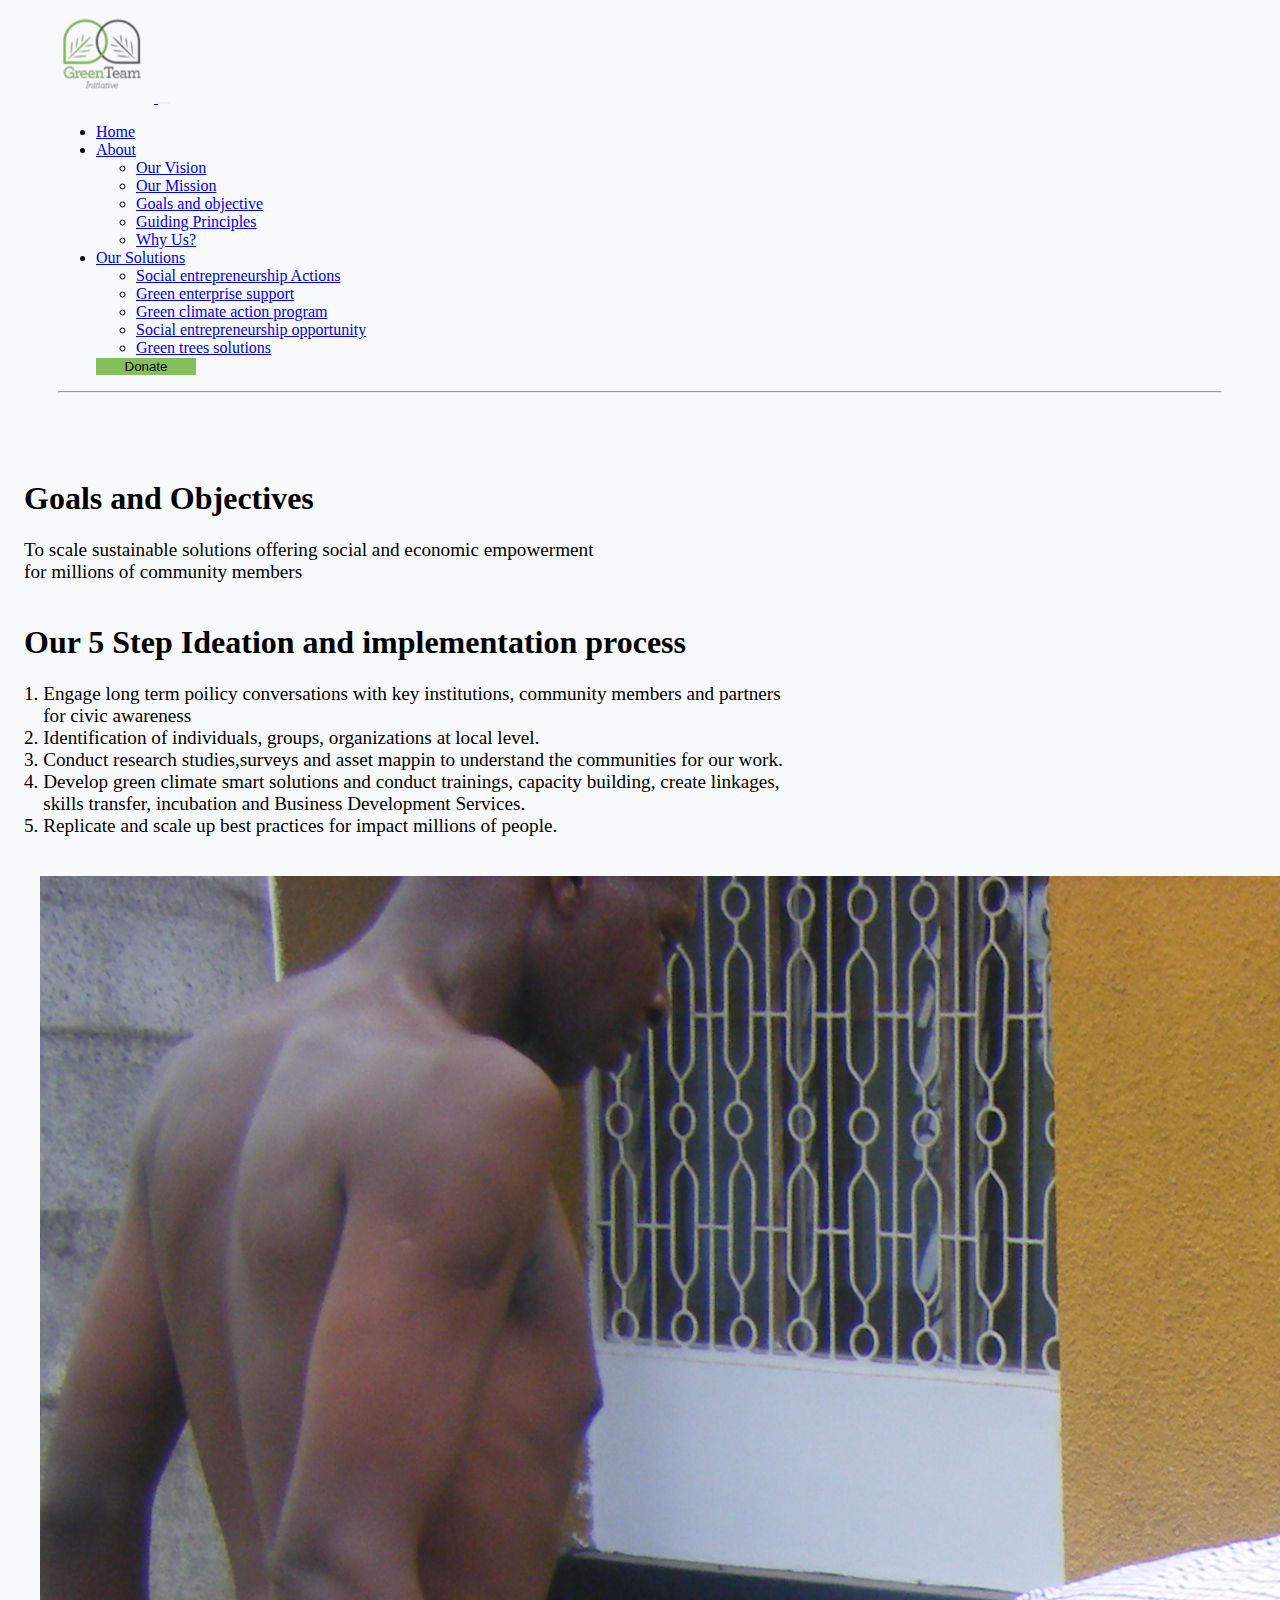
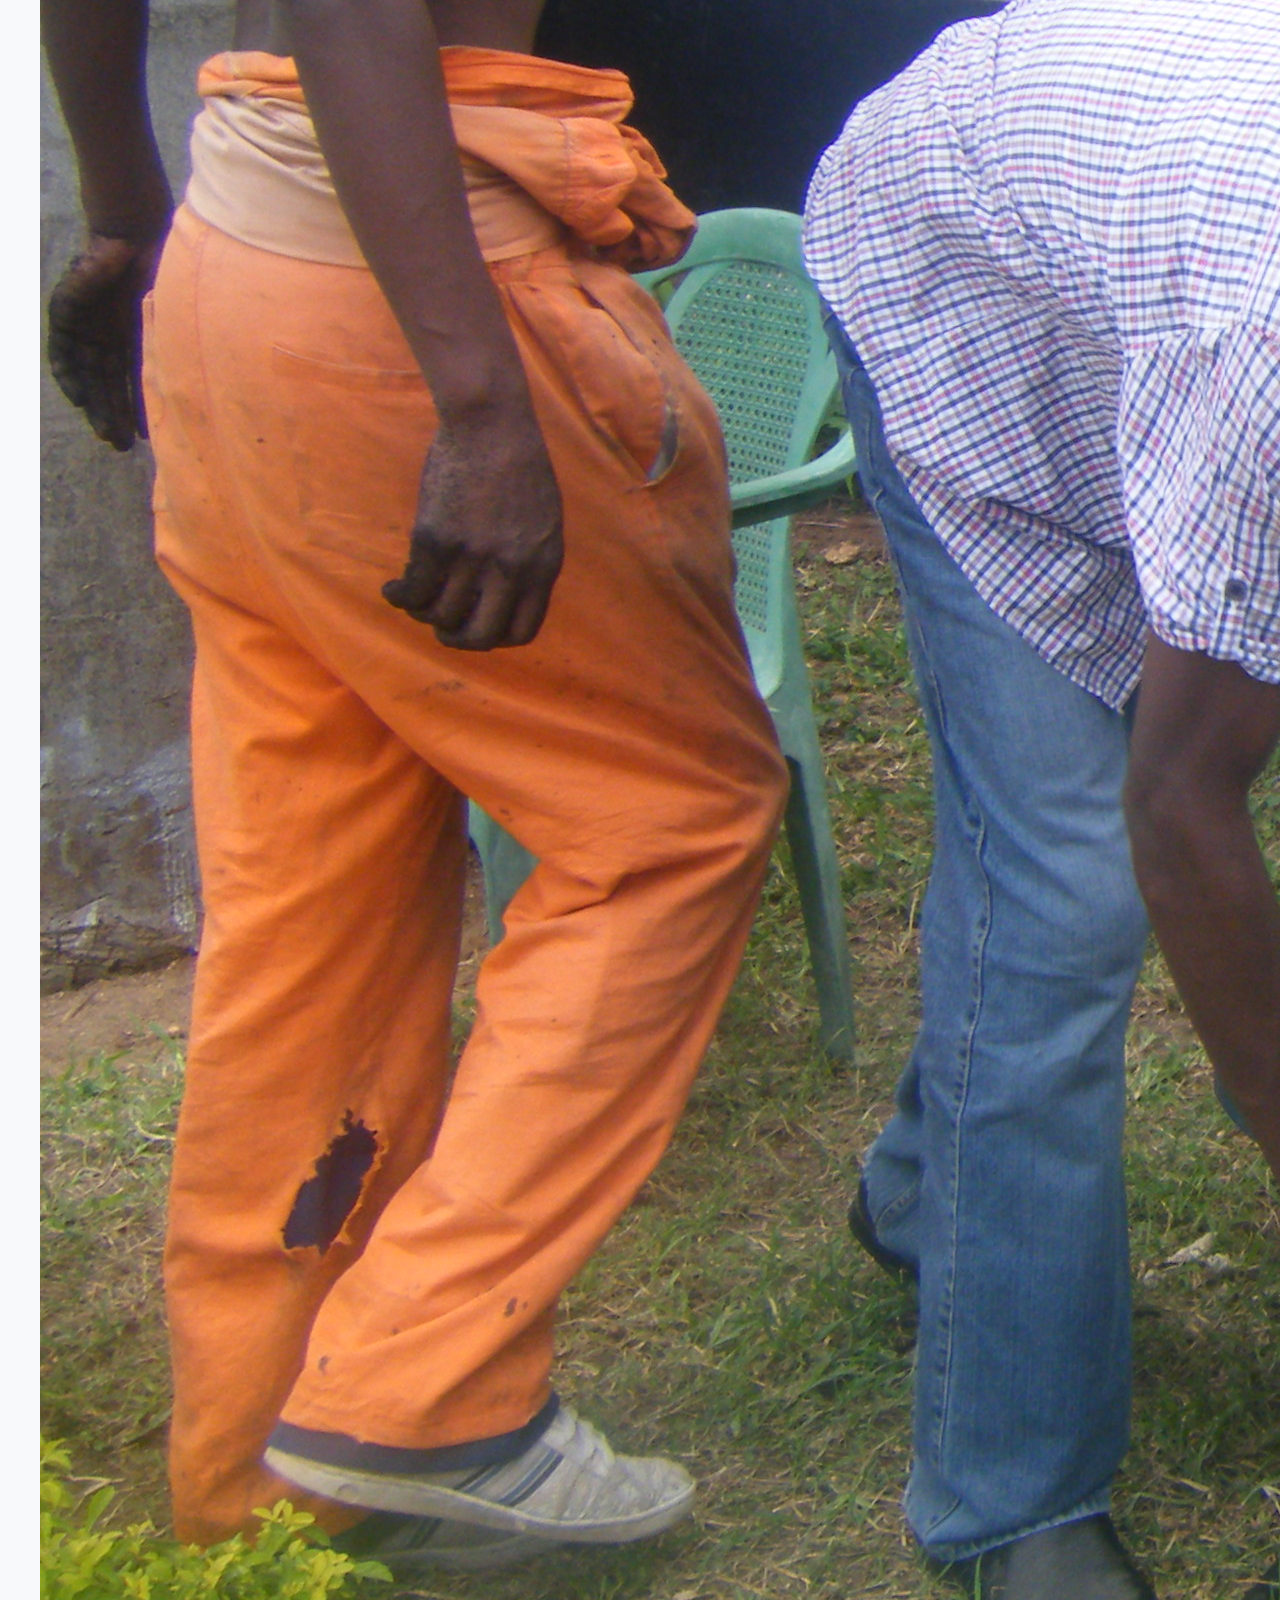
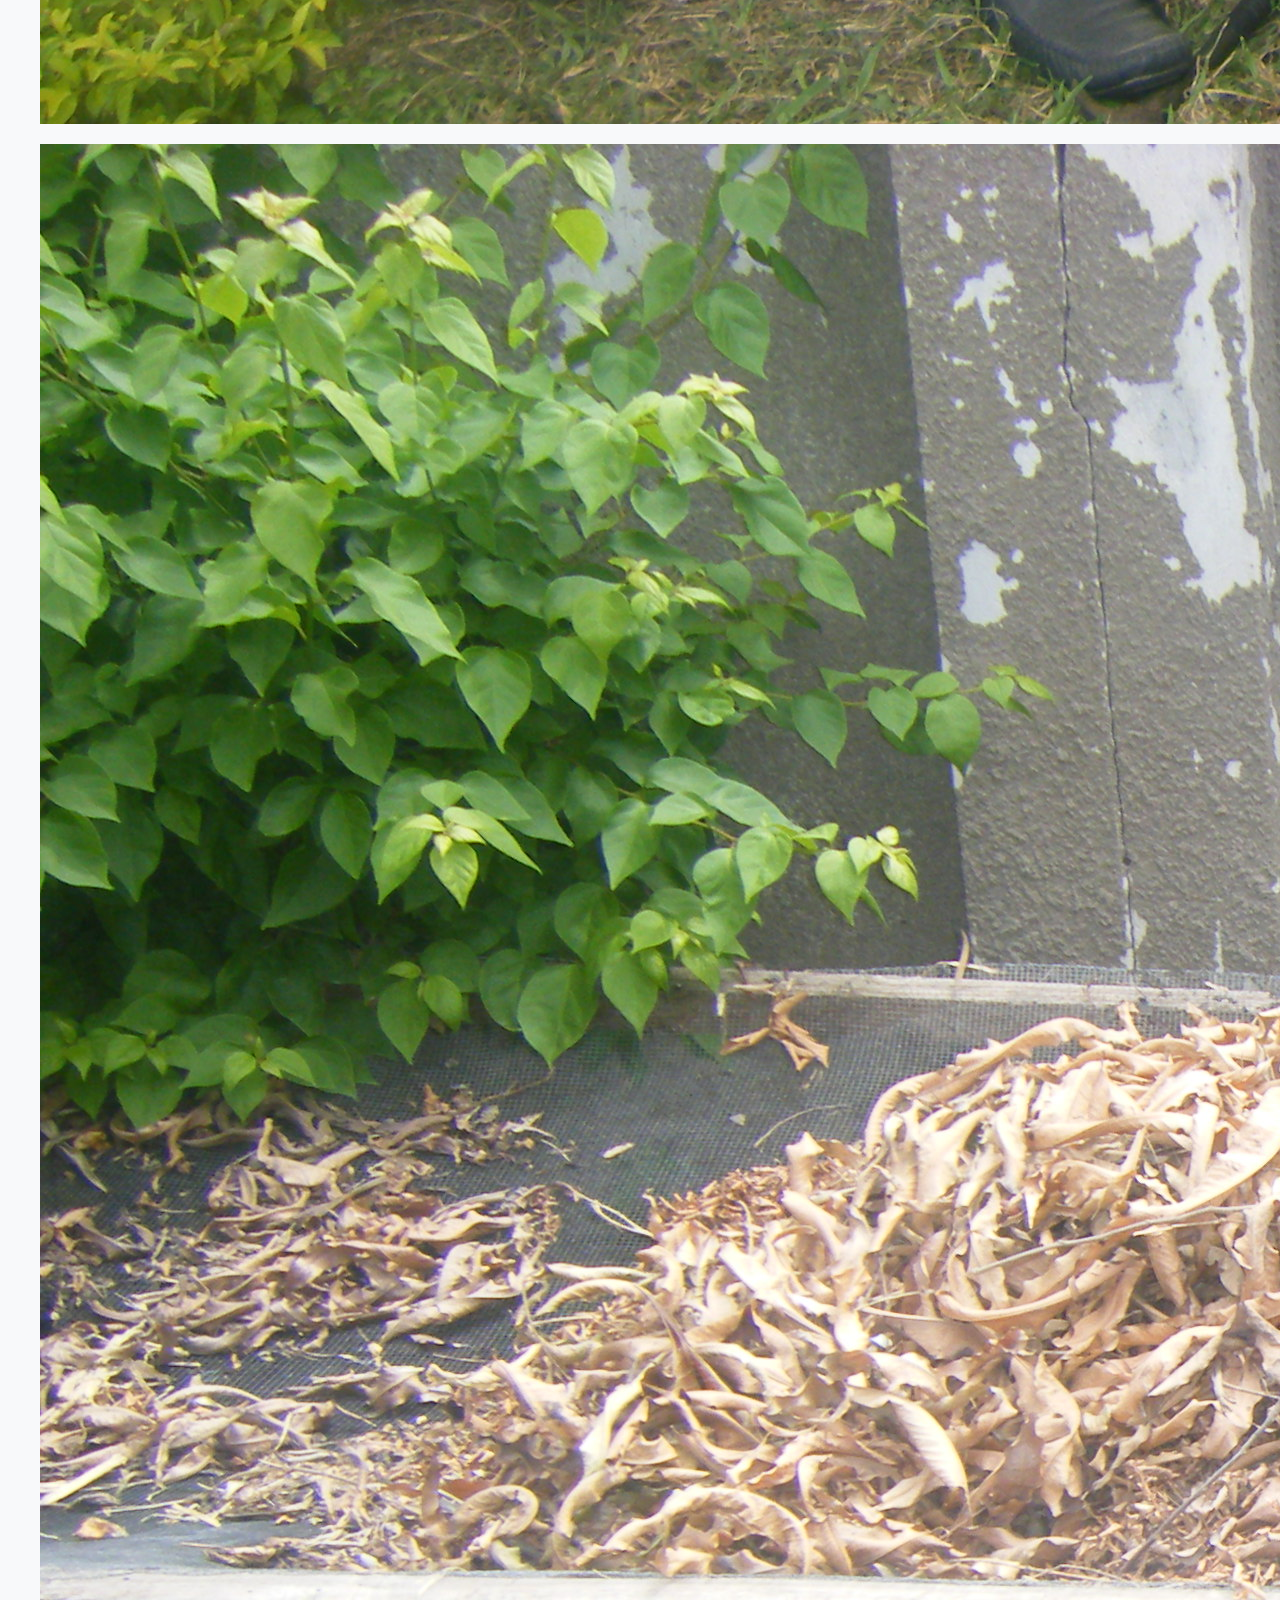
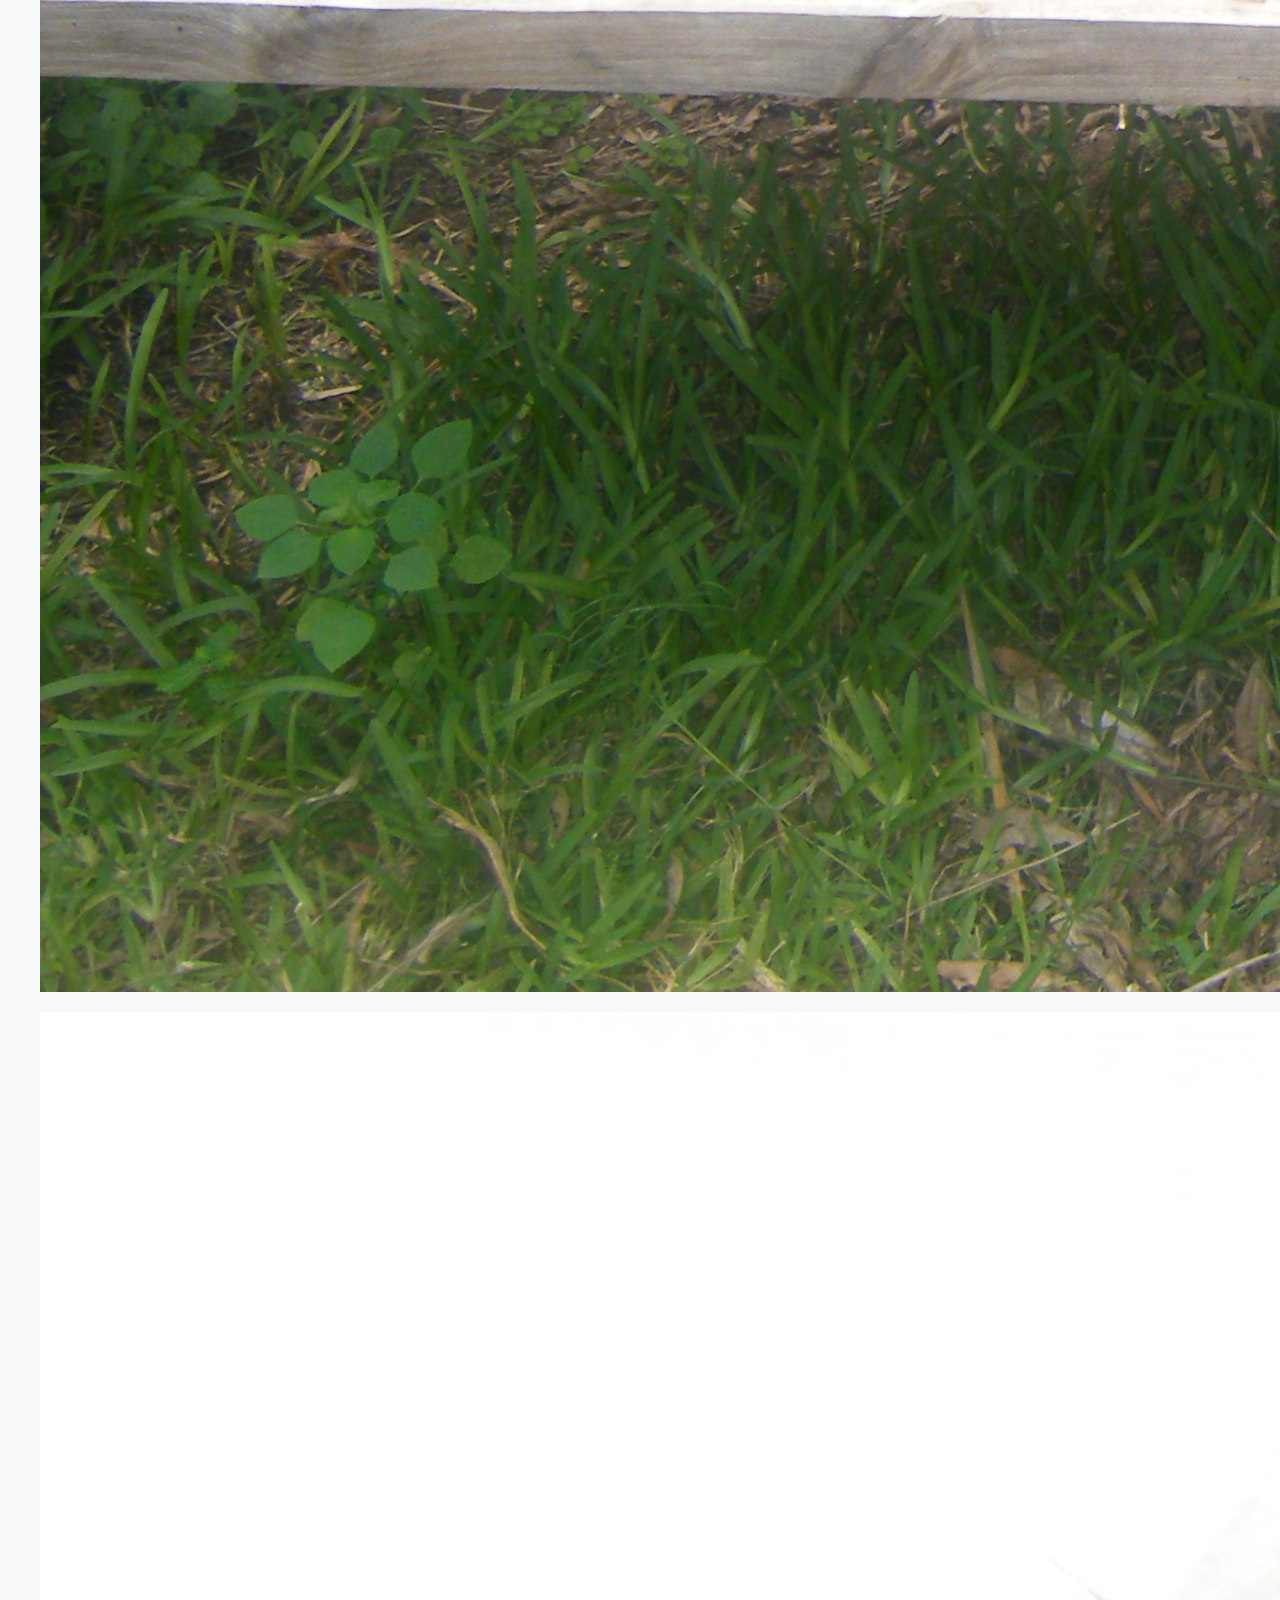
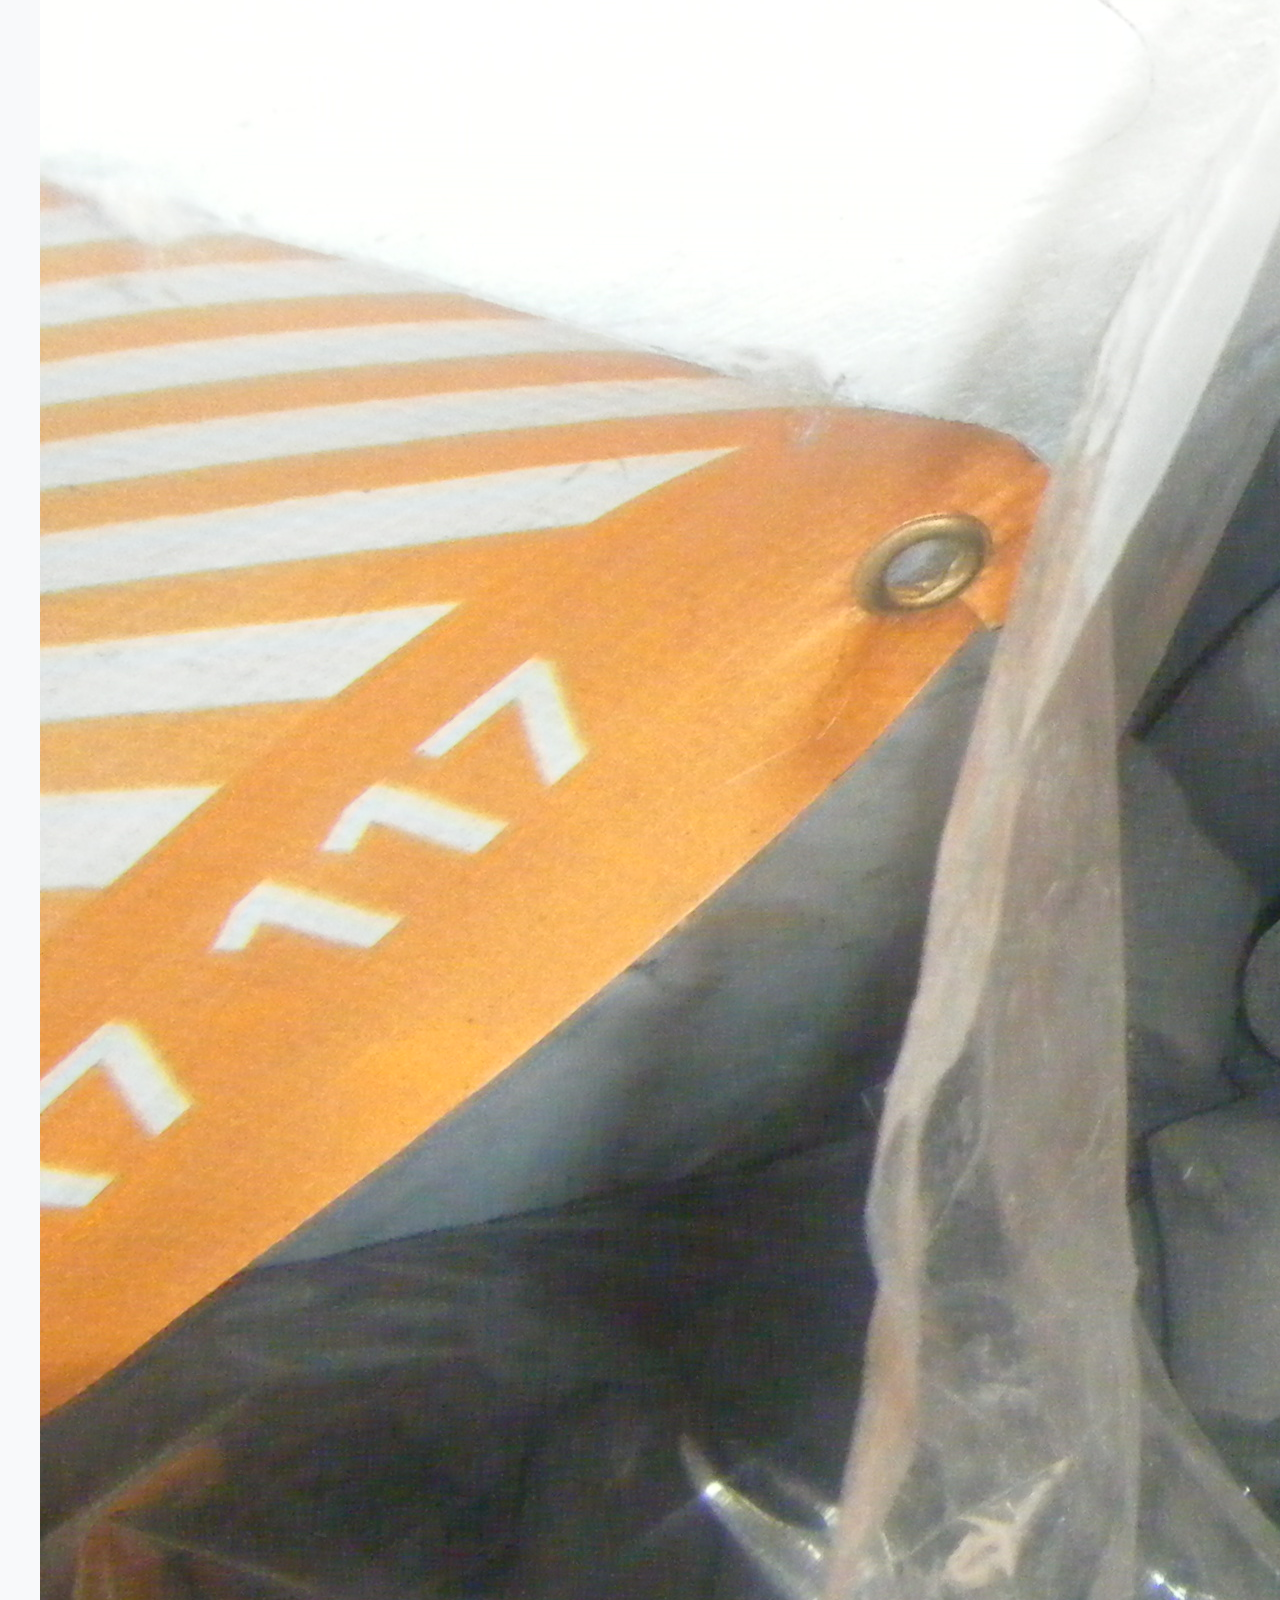
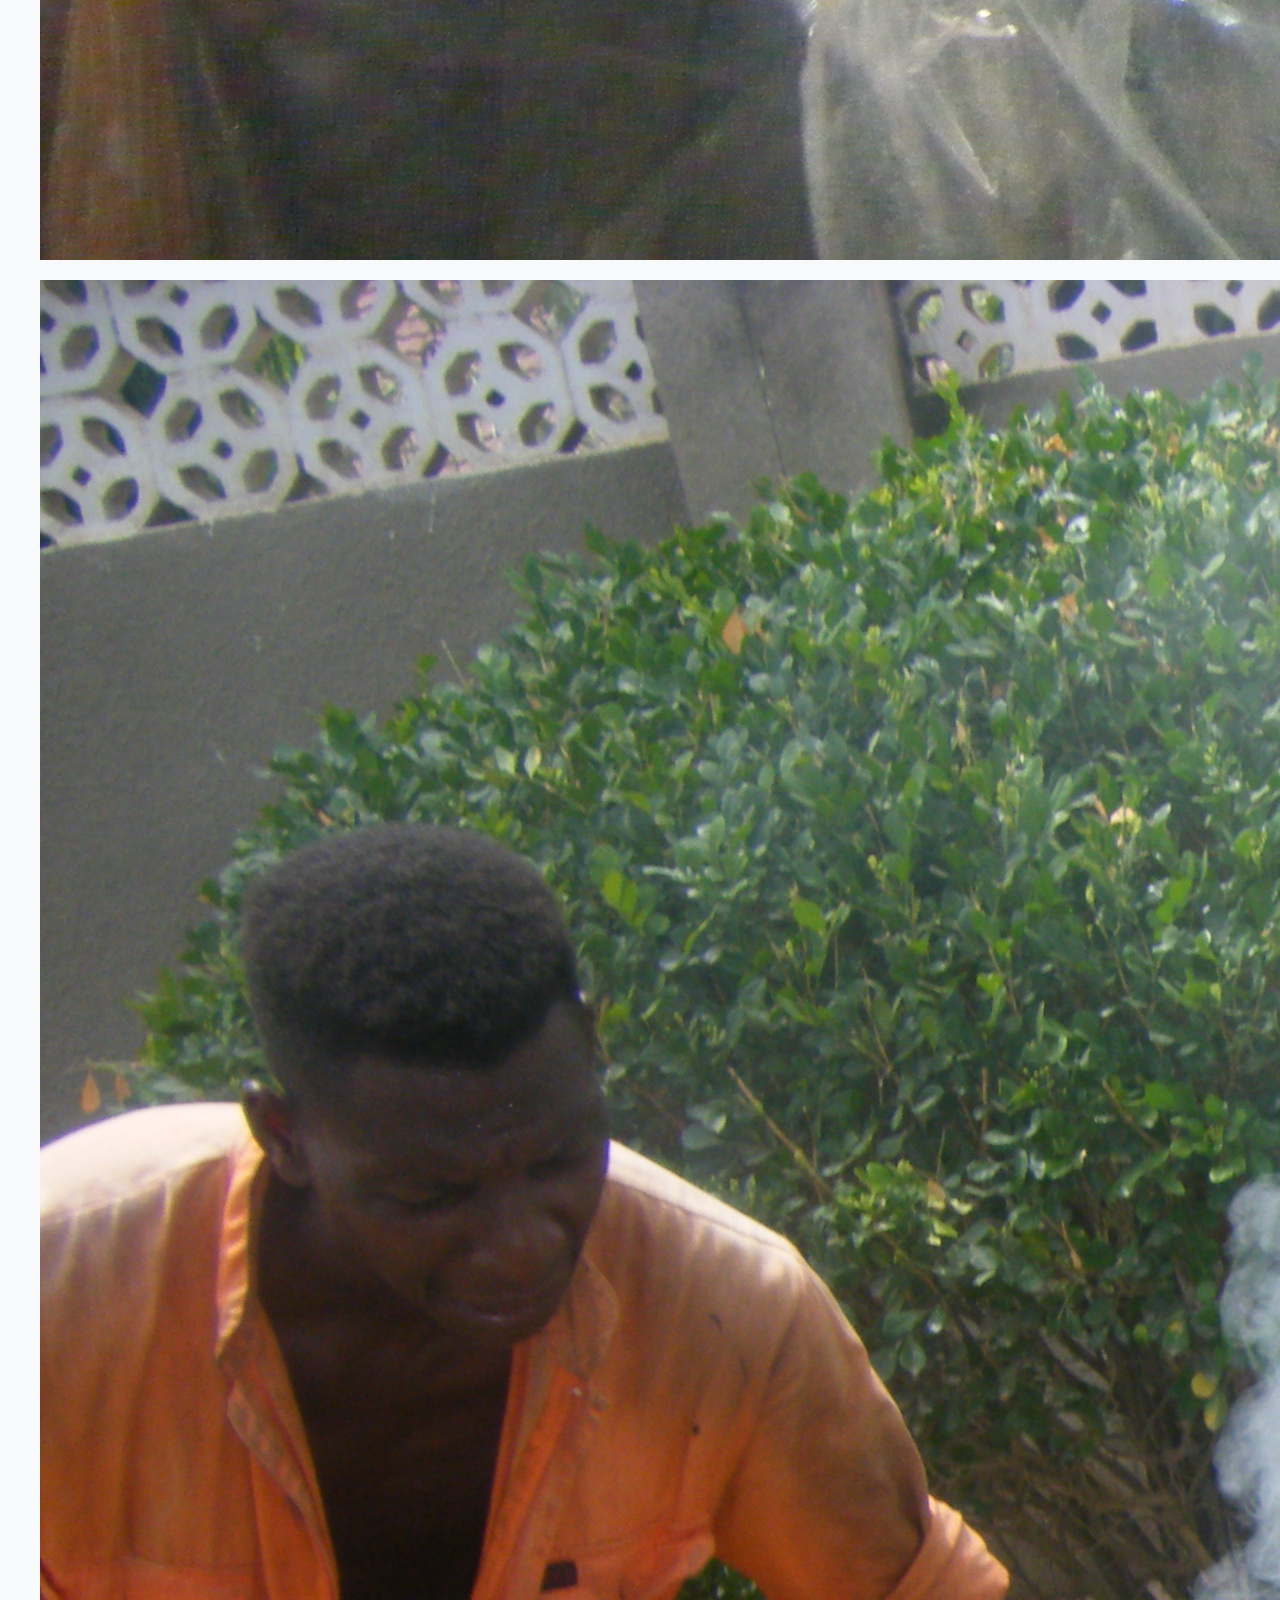
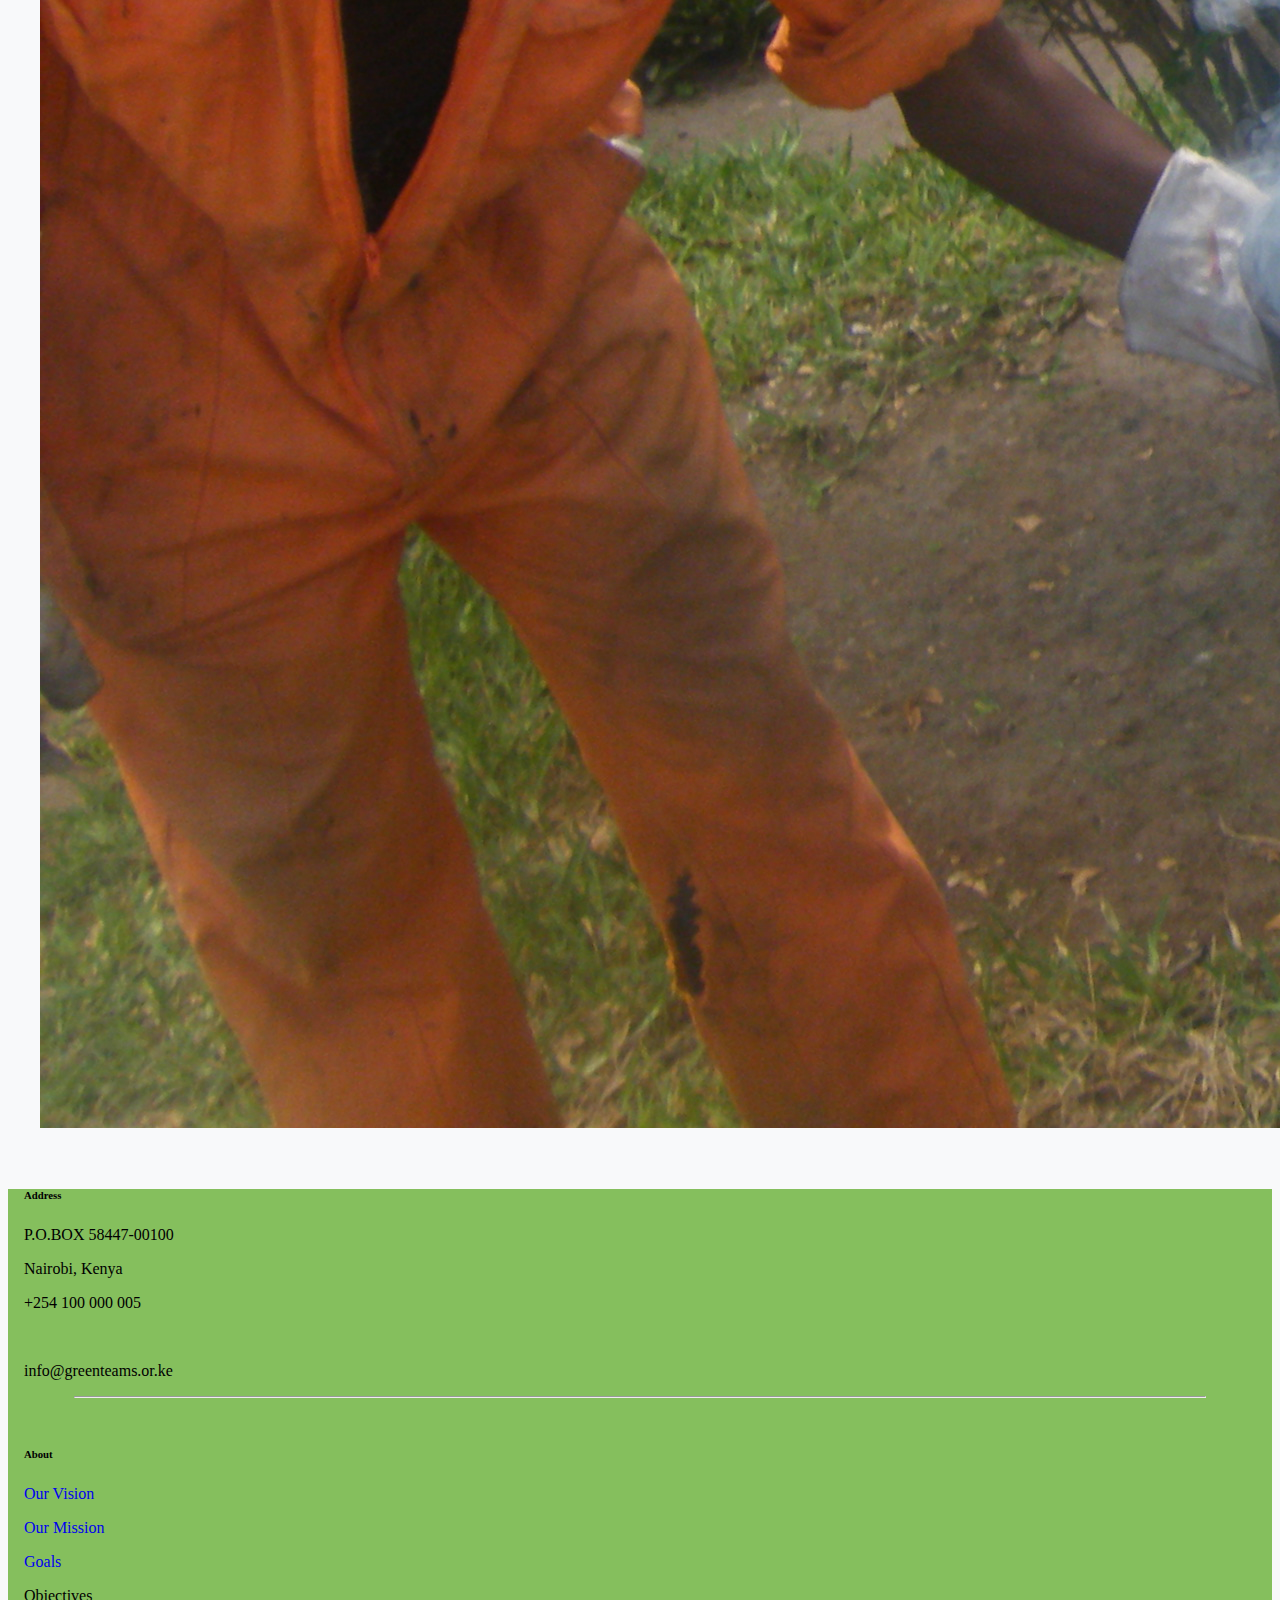
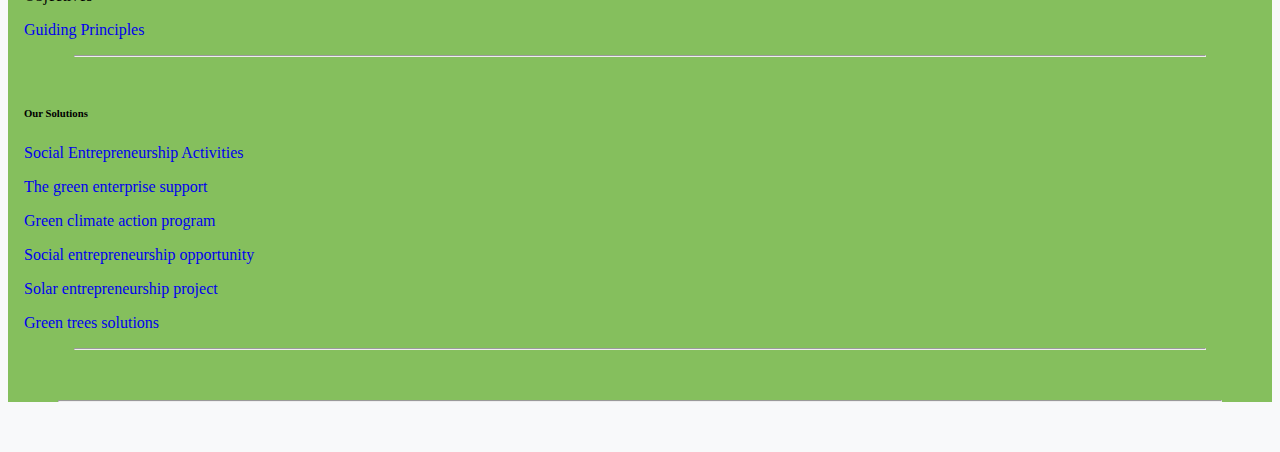
==== commit e7b98471: "changes for better mobile view" ====
--- a/goals_and_objectives.html
+++ b/goals_and_objectives.html
@@ -29,7 +29,7 @@
 <body>
   <header>
     <nav class="navbar navbar-expand-lg">
-      <div class="container-fluid">
+      <div class="container-fluid" id="navbar-set">
         <a class="navbar-brand" href="#">
           <img src="/assets/Group 7.png" alt="logo">
         </a>
--- a/assets/index.css
+++ b/assets/index.css
@@ -2,12 +2,161 @@
     background-color: #f8f9fa;
 }
 
-/* .intro-top{
-    position: absolute;
-    bottom: 0;
-    left: 0;
-    right: 0;
-} */
+#navbar-set{
+    padding-left: 3rem;
+    padding-right: 3rem;
+}
+
+.home{
+    background-image: url(Rural-solar-renewafrica.biz_.jpg);
+    background-position: center center;
+    background-repeat: no-repeat;
+    background-attachment: fixed;
+    background-size: cover;
+    height: 100vh;
+    max-width: 100%;
+    margin-bottom: 2rem;
+    position: relative;
+}
+
+.home-2{
+    background-image: url(chiela.png);
+    background-position: center center;
+    background-repeat: no-repeat;
+    background-attachment: fixed;
+    background-size: cover;
+    height: 100vh;
+    max-width: 100%;
+    margin-bottom: 2rem;
+    position: relative;
+}
+
+.home-3{
+    background-image: url(reactor.png);
+    background-position: center center;
+    background-repeat: no-repeat;
+    background-attachment: fixed;
+    background-size: cover;
+    height: 100vh;
+    max-width: 100%;
+    margin-bottom: 2rem;
+    margin-top: 2rem;
+    position: relative;
+}
+
+.vision{
+    background-image: url(ourvis.jpg);
+    background-position: center center;
+    background-repeat: no-repeat;
+    background-attachment: fixed;
+    background-size: cover;
+    height: 100vh;
+    max-width: 100%;
+    margin-bottom: 2rem;
+    margin-top: 2rem;
+    position: relative;
+}
+
+.social-actions{
+    background-image: url(soc.jpg);
+    background-position: center center;
+    background-repeat: no-repeat;
+    background-attachment: fixed;
+    background-size: cover;
+    height: 100vh;
+    max-width: 100%;
+    margin-bottom: 2rem;
+    margin-top: 2rem;
+    position: relative;
+}
+
+.gcap{
+    background-image: url(Ugandan_fishing_boats.jpg);
+    background-position: center center;
+    background-repeat: no-repeat;
+    background-attachment: fixed;
+    background-size: cover;
+    height: 100vh;
+    max-width: 100%;
+    margin-bottom: 2rem;
+    margin-top: 2rem;
+    position: relative;
+}
+
+.gcap-grey{
+    position: absolute;
+    bottom: 0;
+    left: 0;
+    right: 0;
+}
+
+.vision-text-box{
+    position: absolute;
+    bottom: 10%;
+    left: 0;
+    right: 0;
+    padding: 1.5rem;
+}
+
+.vision-text{
+    background-color: #85bf5d;
+    color: white;
+    display: block;
+    padding: 0.5rem;
+}
+
+.page-topics{
+    padding-left: 1rem;
+}
+
+#home-text{
+    position: absolute;
+    left: 0;
+    right: 0;
+    bottom: 20%;
+}
+
+.socials{
+    text-decoration: none;
+    color: white;
+}
+
+.socials :hover {
+    text-decoration: none;
+    color: grey;
+}
+
+
+
+.social-topic{
+    position: absolute;
+    left: 0;
+    right: 0;
+    bottom: 0;
+    display: inline-block;
+    background-color: #85bf5d;
+    margin-bottom: 0;
+    margin-left: 1.5rem;
+    margin-right: 3rem;
+}
+
+.social-grid{
+    position: absolute;
+    bottom: 10%;
+}
+
+.social-text-box-cont{
+    background-color: #e4e4e4;
+    position: relative;
+    padding: 1rem;
+}
+
+.social-text-box{
+    background-color: #e4e4e4;
+
+}
+
+
 
 h5{
     color: aliceblue;
@@ -82,6 +231,7 @@
     color: #85bf5d;
     width: 100px;
     border-radius: 0%;
+    outline: red, solid, 10px;
 }
 
 .text-white{
@@ -90,15 +240,6 @@
 
 .my-container{
     margin-bottom: 100px;
-}
-
-.text-box{
-    background-color: #85bf5d;
-    color: #f8f9fa;
-    position: absolute;
-    bottom: 50px;
-    left: 50px;
-    padding: 10px;
 }
 
 .intro {
@@ -140,9 +281,27 @@
     height: 25px;
 }
 
-h1{
-    /* margin-left: 50px; */
-    /* padding-bottom: 20px; */
+.topic{
+    color: white;
+}
+
+.home-paragraph{
+    color: white;
+}
+
+.home-box{
+    width: auto;
+    height: auto;
+    background-color: #85bf5d;
+    padding: 1rem;
+}
+
+.btn{
+   border-radius: 0;
+}
+
+.btn-success{
+    border: #85bf5d;
 }
 
 .para, .h4c{
@@ -190,7 +349,7 @@
     font-weight: 500;
 }
 
-.grey-box-2{
+/* .grey-box-2{
     text-align: left;
     position: absolute;
     color: white;
@@ -200,26 +359,41 @@
     bottom: 0;
     left: 0;
     right: 0;
-}
+} */
 
 .grey-box-text{
     background-color: #85bf5d; 
-    padding: 10px;
+    padding: 0.5rem;
 }
 
 .grey-box-text-2{
     background-color:#858585;
-    padding: 10px;
+    padding: 0.5rem;
+    color: white;
 }
 
 .grey-box-text-2:hover{
     background-color: #85bf5d;
-    padding: 10px;
+    padding: 0.5rem;
 }
 
 .ges-top{
-    position: absolute;
-}
+    background-image: url(ges.jpg);
+    background-position: center center;
+    background-repeat: no-repeat;
+    background-attachment: fixed;
+    background-size: cover;
+    height: 100vh;
+    max-width: 100%;
+    margin-bottom: 2rem;
+    margin-top: 2rem;
+    position: relative;
+}
+
+/* .ges-top{
+
+    position: absolute;
+} */
 
 .ges-topic{
     text-align: left;
@@ -249,15 +423,15 @@
 
 .learn-topic{
     background-color: #85bf5d;
-    padding: 10px;
-    margin-top: 50px;
+    padding: 1rem;
     display: inline-block;
-    margin-bottom: 50px;
+    margin-bottom: 2rem;
 }
 
 .content-section{
-    padding: 3rem;
+    padding: 1rem;
     align-items: start;
+
 }
 
 .container-fluid{
